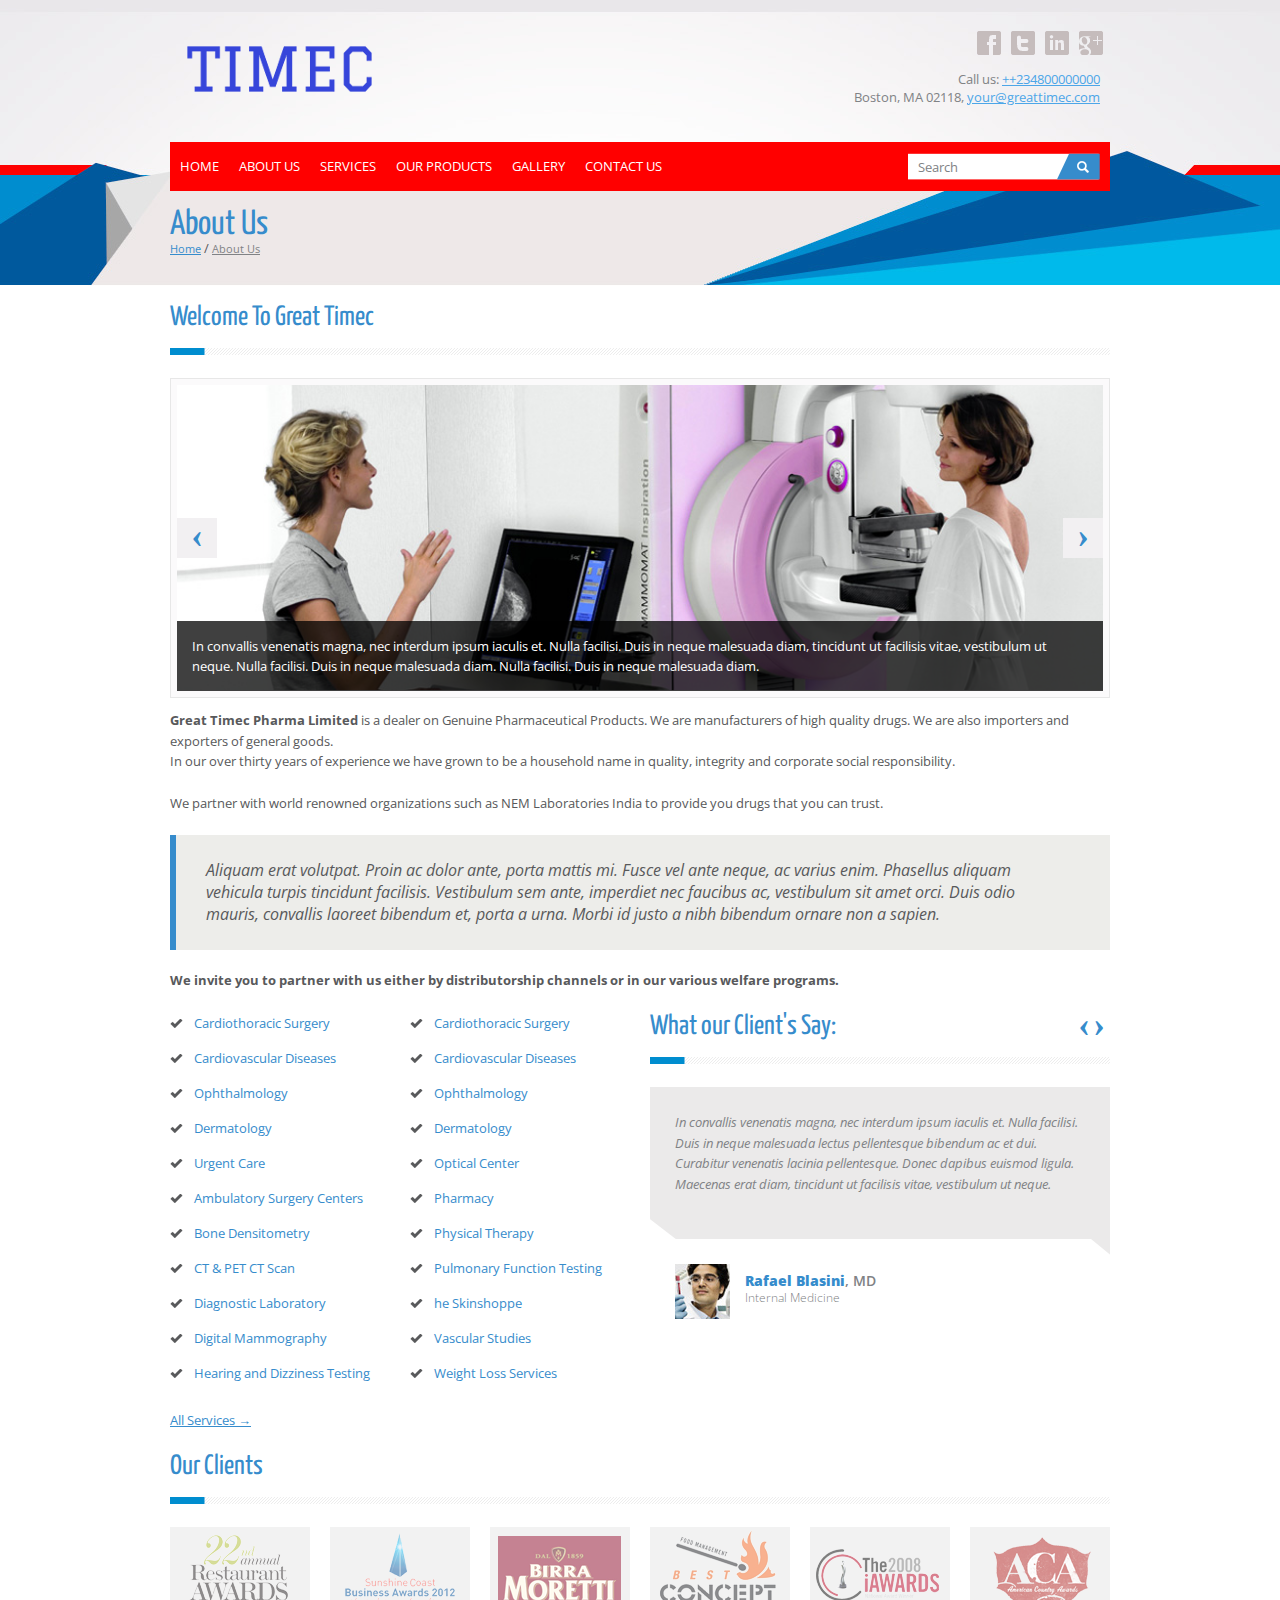
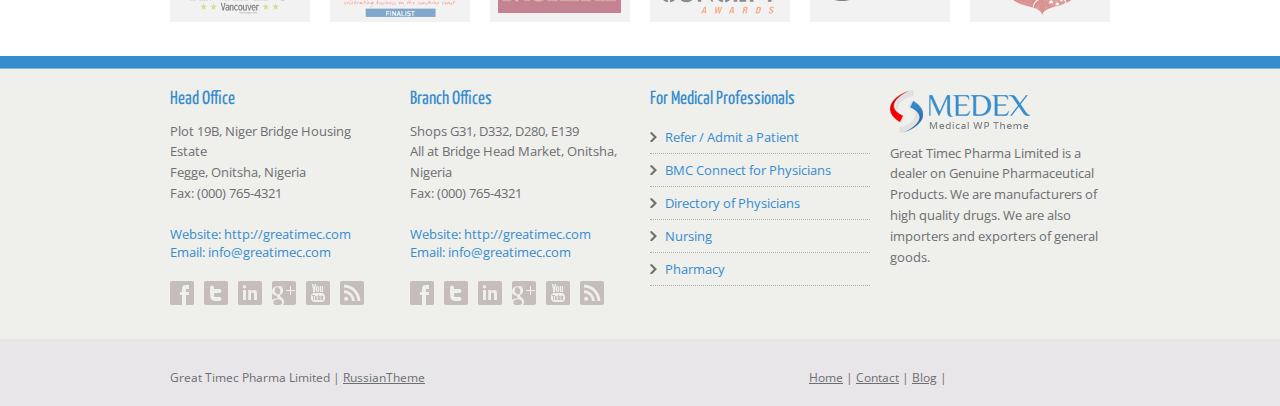
==== About_us.html @ 4e0f5f69 "added remote" ====
<!DOCTYPE HTML>
<html lang="en-US">
<head>
	<title>About Us -  Great Timec</title>
	<meta charset="UTF-8">
	<meta name="viewport" content="width=device-width,initial-scale=1.0,user-scalable=no"/>
	<link rel="stylesheet" href="style.css" />
	<link rel="stylesheet" href="skins/red-blue/blue.css" id="colors" /> 
	<link rel="icon" href="favicon.ico" type="image/x-icon"/>
	<link rel="shortcut icon" href="favicon.ico" type="image/x-icon"/>
</head>
<body onContextMenu="return true" onDragStart="return true" onCopy="return true">
<section id="style-switcher" class="hidden">
	<h2>Style Switcher <a href="About_us.html#"></a></h2>
	<div>
		<h3>Predefined Colors</h3>
		<ul class="colors">
			<li><a href="About_us.html#" class="red-blue" alt="Red and Blue" title="Red and Blue"></a></li>
			<li><a href="About_us.html#" class="orange-gray" alt="Orange and Gray" title="Orange and Gray"></a></li>	
			<li><a href="About_us.html#" class="orange-turquoise" alt="Orange and Turquoise" title="Orange and Turquoise"></a></li>	
			<li><a href="About_us.html#" class="orange-green" alt="Orange and Gray" title="Orange and Gray"></a></li>	
			<li><a href="About_us.html#" class="green-gray" alt="Green and Gray" title="Green and Gray"></a></li>
			<li><a href="About_us.html#" class="gray-purple" alt="Gray and Purple" title="Gray and Purple"></a></li>		
			<li><a href="About_us.html#" class="gray-green" alt="Gray ang Green" title="Gray ang Green"></a></li>		
			<li><a href="About_us.html#" class="gray-pink" alt="Gray and Pink" title="Gray and Pink"></a></li>			
			<li><a href="About_us.html#" class="gray-yellow" alt="Gray and Yellow" title="Gray and Yellow"></a></li>			
			<li><a href="About_us.html#" class="green-blue" alt="Green and Blue" title="Green and Blue"></a></li>			
			<li><a href="About_us.html#" class="purple-lemon" alt="Purple and Lemon" title="Purple and Lemon"></a></li>		
			<li><a href="About_us.html#" class="yellow-purple" alt="Yellow and Purple" title="Yellow and Purple"></a></li>	
		</ul>
	</div>
</section>
<div id="wrapper">
	<header id="header" class="container-fluid">
	  <div class="header-bg">
		<div class="container">
			<div class="decoration dec-left visible-desktop"></div>
			<div class="decoration dec-right visible-desktop"></div>	  
			<div class="row">
				<div id="logo" class="span3"><a href="index.html" class="logo" alt="Great Timec HTML"></a></div>
				<div class="span9">
					<!-- Social Icons -->
					<ul class="social-icons">
						<li class="facebook"><a href="About_us.html#">Facebook</a></li>
						<li class="twitter"><a href="About_us.html#">Twitter</a></li>
						<li class="linkedin"><a href="About_us.html#">LinkedIn</a></li>
						<li class="googleplus"><a href="About_us.html#">GooglePlus</a></li>
					</ul>	
					<!-- Contact Details -->
					<div class="contact-details visible-desktop">
						<ul>
							<li>Call us: <a href="About_us.html#" class="tel">++234800000000</a></li>
							<li>Boston, MA 02118, <a href="mailto:your@greattimec.com">your@greattimec.com</a></li>
						</ul>
					</div>			
					<!-- Search Form -->
					<div class="search-form">
						<form method="get" action="About_us.html#">
							<input type="text" value="Search" class="search-text-box"/>
							<input type="submit" value="" class="search-text-submit"/>
						</form>
					</div>		
				</div>	
			</div>
			<div class="row">
				<div class="span12">
					<div class="select-menu hidden-desktop">
						<select id="selectMenu">
							<option value="index.html">Home</option>				
							<option value="About_us.html">About_us</option>						
							<option value="Services.html">Services</option>					
							<option value="Products.html">Our products</option> 
							<option value="Pages_Ask_a_Que	stion.html">- Ask a Question</option>
							<option value="Contact_Us.html">- Contact</option>
							<option value="Pages_Under_Construction.html">- Under Construction</option>
							<option value="Pages_404.html">- 404 Page</option>					
							<option value="Blog_Large_Image.html">Health blog</option>
							<option value="Blog_Large_Image.html">- Blog Large Image</option>
							<option value="Blog_Small_Image.html">- Blog Small Image</option>
							<option value="Blog_Single_Post.html">- Single Post</option>
							<option value="Contact_Us.html">Contact us</option>
						</select>
					</div>
					<ul id="menu" class="visible-desktop">
						<li>
							<a href="index.html">HOME</a>
							
						</li>
						<li><a href="About_us.html">ABOUT US</a></li>
						<li><a href="Services.html">SERVICES</a></li>
						<li>
							<a href="Products.html">OUR PRODUCTS</a>
							 
						</li>
						
						 
						<li><a href="Gallery.html">GALLERY</a></li>   
						<li><a href="Contact_Us.html">CONTACT US</a></li> 
					</ul>
				</div>
			</div>
			<div class="row visible-desktop">
				<div class="span12 main-slider"><!-- SLIDER --></div>
			</div>
		</div>
	  </div>
	</header>
	<section id="content" class="container-fluid">
	<div class="container">
		<div id="headline-page">
			<h1>About Us</h1>
			<div id="crumbs"><a href="index.html">Home</a> / <a href="http://Great Timec-html.russian-themes.com/about_us.html" class="active">About Us</a></div> 
		</div>
		<div class="row">
			<div class="span12">
				<div class="title"><h2>Welcome To Great Timec</h2></div>
				<div class="thumbnail">
					<div id="myCarousel" class="carousel slide">
						<div class="carousel-inner">
							<div class="item active">
								<img alt="" src="images/gallery/05.jpg" >
								<div class="carousel-caption visible-desktop">
									<p>In convallis venenatis magna, nec interdum ipsum iaculis et. Nulla facilisi. Duis in neque malesuada diam, tincidunt ut facilisis vitae, vestibulum ut neque. Nulla facilisi. Duis in neque malesuada diam. Nulla facilisi. Duis in neque malesuada diam.</p>
								</div>
							</div>
							<div class="item">
								<img alt="" src="images/gallery/36.jpg" >
								<div class="carousel-caption visible-desktop">
									<p>Lorem ipsum dolor sit amet, consectetur adipiscing elit. Curabitur bibendum molestie eros a ornare. Phasellus consequat ultricies ante. Donec pharetra, elit at euismod posuere, nunc tortor viverra urna, a malesuada dui sem vitae lectus.</p>
								</div>
							</div>
							<div class="item">
								<img alt="" src="images/gallery/37.jpg" >
								<div class="carousel-caption visible-desktop">
									<p>Duis in neque malesuada diam. Nulla facilisi. Duis in neque malesuada diam. In convallis venenatis magna, nec interdum ipsum iaculis et. Nulla facilisi. Duis in neque malesuada diam, tincidunt ut facilisis vitae, vestibulum ut neque. </p>
								</div>
							</div>
						</div>
					<a class="left carousel-control hidden-phone" href="About_us.html#myCarousel" data-slide="prev">&lsaquo;</a>
					<a class="right carousel-control hidden-phone" href="About_us.html#myCarousel" data-slide="next">&rsaquo;</a>						
					</div>
				</div>
			</div>
        </div>
		<div class="row">	
			<div class="span12">
				<p><strong>Great Timec Pharma Limited  </strong>is a dealer on Genuine Pharmaceutical Products. We are manufacturers of high quality drugs. We are also importers and exporters of general goods.<br/>
					In our over thirty years of experience we have grown to be a household name in quality, integrity and corporate social responsibility.</p>
				<p>We partner with world renowned organizations such as NEM Laboratories India to provide you drugs that you can trust.</p>
				<blockquote>Aliquam erat volutpat. Proin ac dolor ante, porta mattis mi. Fusce vel ante neque, ac varius enim. Phasellus aliquam vehicula turpis tincidunt facilisis. Vestibulum sem ante, imperdiet nec faucibus ac, vestibulum sit amet orci. Duis odio mauris, convallis laoreet bibendum et, porta a urna. Morbi id justo a nibh bibendum ornare non a sapien.</blockquote>
				<p><strong>We invite you to partner with us either by distributorship channels or in our various welfare programs.</strong></p>
			</div>
		</div>	
		<div class="row">	
			<div class="span3">	
				<ul class="service-list">
					<li>Cardiothoracic Surgery</li>
					<li>Cardiovascular Diseases</li>
					<li>Ophthalmology</li>
					<li>Dermatology</li>
					<li>Urgent Care</li>
					<li>Ambulatory Surgery Centers</li>
					<li>Bone Densitometry</li>
					<li>CT & PET CT Scan</li>
					<li>Diagnostic Laboratory</li>
					<li>Digital Mammography</li>
					<li>Hearing and Dizziness Testing</li>
				</ul>
				<p><a href="About_us.html#">All Services &#8594;</a></p>
			</div>
			<div class="span3">	
				<ul class="service-list">
					<li>Cardiothoracic Surgery</li>
					<li>Cardiovascular Diseases</li>
					<li>Ophthalmology</li>
					<li>Dermatology</li>
					<li>Optical Center</li>
					<li>Pharmacy</li>
					<li>Physical Therapy</li>
					<li>Pulmonary Function Testing</li>
					<li>he Skinshoppe</li>
					<li>Vascular Studies</li>
					<li>Weight Loss Services</li>
				</ul>
			</div>			
			<div class="span6">		
				<div class="title"><h2>What our Client's Say:</h2></div>				
				<div class="carousel slide review-slider" id="MeetOurDoctor3">
				<div class="blockquote-line"><div class="blockquote-pattern"></div></div>
					<div class="carousel-inner review-inner">
						<div class="active item">
							<div class="blockquote">In convallis venenatis magna, nec interdum ipsum iaculis et. Nulla facilisi. Duis in neque malesuada lectus pellentesque bibendum ac et dui. Curabitur venenatis lacinia pellentesque. Donec dapibus euismod ligula. Maecenas erat diam, tincidunt ut facilisis vitae, vestibulum ut neque.</div>
							<div class="md">
								<img alt="" src="images/gallery/11.jpg"/>
								<div class="md-name">
									<strong>Rafael Blasini</strong>, MD
									<div class="company-name">Internal Medicine</div>
								</div>
							</div>
						</div>
						<div class="item">
							<div class="blockquote">In convallis venenatis magna, nec interdum ipsum iaculis et. Nulla facilisi. Duis in neque malesuada lectus pellentesque bibendum ac et dui. Curabitur venenatis lacinia pellentesque. Donec dapibus euismod ligula. Maecenas erat diam, tincidunt ut facilisis vitae, vestibulum ut neque. In convallis venenatis magna, nec interdum ipsum iaculis et. Nulla facilisi. Duis in neque malesuada lectus pellentesque bibendum ac et dui. Curabitur venenatis lacinia pellentesque. Donec dapibus euismod ligula. Maecenas erat diam, tincidunt ut facilisis vitae, vestibulum ut neque.</div>
							<div class="md">
								<img alt="" src="images/gallery/12.jpg"/>
								<div class="md-name">
									<strong>Rafael Blasini</strong>, MD
									<div class="company-name">Internal Medicine</div>
								</div>
							</div>
						</div>
						<div class="item">
							<div class="blockquote">In convallis venenatis magna, nec interdum ipsum iaculis et. Nulla facilisi. In convallis venenatis magna, nec interdum ipsum iaculis et. Nulla facilisi. Duis in neque malesuada lectus pellentesque bibendum ac et dui. Curabitur venenatis lacinia pellentesque. Donec dapibus euismod ligula. Maecenas erat diam, tincidunt ut facilisis vitae, vestibulum ut neque. In convallis venenatis magna, nec interdum ipsum iaculis et. Nulla facilisi. Duis in neque malesuada lectus pellentesque bibendum ac et dui. Curabitur venenatis lacinia pellentesque. Donec dapibus euismod ligula. Maecenas erat diam, tincidunt ut facilisis vitae, vestibulum ut neque.</div>
							<div class="md">
								<img alt="" src="images/gallery/12.jpg"/>
								<div class="md-name">
									<strong>Rafael Blasini</strong>, MD
									<div class="company-name">Internal Medicine</div>
								</div>
							</div>
						</div>
						<div class="item">
							<div class="blockquote">In convallis venenatis magna, nec interdum ipsum iaculis et. Nulla facilisi. In convallis venenatis magna, nec interdum ipsum iaculis et. Nulla facilisi. In convallis venenatis magna, nec interdum ipsum iaculis et. Nulla facilisi. In convallis venenatis magna, nec interdum ipsum iaculis et. Nulla facilisi. In convallis venenatis magna, nec interdum ipsum iaculis et. Nulla facilisi. Duis in neque malesuada lectus pellentesque bibendum ac et dui. Curabitur venenatis lacinia pellentesque. Donec dapibus euismod ligula. Maecenas erat diam, tincidunt ut facilisis vitae, vestibulum ut neque. In convallis venenatis magna, nec interdum ipsum iaculis et. Nulla facilisi. Duis in neque malesuada lectus pellentesque bibendum ac et dui. Curabitur venenatis lacinia pellentesque. Donec dapibus euismod ligula. Maecenas erat diam, tincidunt ut facilisis vitae, vestibulum ut neque.</div>
							<div class="md">
								<img alt="" src="images/gallery/12.jpg"/>
								<div class="md-name">
									<strong>Rafael Blasini</strong>, MD
									<div class="company-name">Internal Medicine</div>
								</div>
							</div>
						</div>
					</div>
					<a class="prew-slide nav-slider" href="About_us.html#MeetOurDoctor3">&lsaquo;</a>
					<a class="next-slide nav-slider" href="About_us.html#MeetOurDoctor3">&rsaquo;</a>
				</div>	
			</div>
		</div>		
		<div class="row">
			<div class="span12">
				<div class="title"><h2>Our Clients</h2></div>
				<div class="row">
					<div class="span2">
						<a href="About_us.html#" class="award"><img alt="" src="images/gallery/13.png"/></a>
					</div>
					<div class="span2">
						<a href="About_us.html#" class="award"><img alt="" src="images/gallery/14.png"/></a>
					</div>
					<div class="span2">
						<a href="About_us.html#" class="award"><img alt="" src="images/gallery/15.png"/></a>
					</div>
					<div class="span2">
						<a href="About_us.html#" class="award"><img alt="" src="images/gallery/16.png"/></a>
					</div>
					<div class="span2">
						<a href="About_us.html#" class="award"><img alt="" src="images/gallery/17.png"/></a>
					</div>
					<div class="span2">
						<a href="About_us.html#" class="award"><img alt="" src="images/gallery/18.png"/></a>
					</div>
				</div>
			</div>
		</div>			
	</div>
	</section>
</div>

<footer id="footer" class="container-fluid">
	<div class="container">
		<section class="row">
			<article class="span3">
				<h3 class="title">Head Office</h3>
				<p>Plot 19B, Niger Bridge Housing Estate<br/> 
				Fegge, Onitsha, Nigeria<br/> 
				Fax: (000) 765-4321</p>
				<div class="link">
					Website: <a href="http://greatimec.com">http://greatimec.com</a><br>
					Email: <a href="mailto:info@greatimec.com<">info@greatimec.com</a>
				</div>
				<ul class="social-icons">
					<li class="facebook"><a href="About_us.html#">Facebook</a></li>
					<li class="twitter"><a href="About_us.html#">Twitter</a></li>
					<li class="linkedin"><a href="About_us.html#">LinkedIn</a></li>
					<li class="googleplus"><a href="About_us.html#">GooglePlus</a></li>
					<li class="youtube"><a href="About_us.html#">youtube</a></li>
					<li class="rss"><a href="About_us.html#">Rss</a></li>
				</ul>	
			</article>
			<article class="span3">
				<h3 class="title">Branch Offices</h3>
				
				<p>Shops G31, D332, D280, E139<br/> 
				All at Bridge Head Market, Onitsha, Nigeria<br/> 
				Fax: (000) 765-4321</p>
				<div class="link">
					Website: <a href="http://greatimec.com">http://greatimec.com</a><br>
					Email: <a href="mailto:info@greatimec.com<">info@greatimec.com</a>
				</div>
				<ul class="social-icons">
					<li class="facebook"><a href="index.html#">Facebook</a></li>
					<li class="twitter"><a href="index.html#">Twitter</a></li>
					<li class="linkedin"><a href="index.html#">LinkedIn</a></li>
					<li class="googleplus"><a href="index.html#">GooglePlus</a></li>
					<li class="youtube"><a href="index.html#">youtube</a></li>
					<li class="rss"><a href="index.html#">Rss</a></li>
				</ul>	
			</article>
			<article class="span3 navblock">
				<h3 class="title">For Medical Professionals</h3>
				<ul> 
					<li><a href="About_us.html#">Refer / Admit a Patient</a></li>
					<li><a href="About_us.html#">BMC Connect for Physicians</a></li>
					<li><a href="About_us.html#">Directory of Physicians</a></li>
					<li><a href="About_us.html#">Nursing</a></li>
					<li><a href="About_us.html#">Pharmacy</a></li>
				</ul>
			</article>
			<article class="span3">
				<div class="slogo"></div>
				<p>Great Timec Pharma Limited is a dealer on Genuine Pharmaceutical Products. We are manufacturers of high quality drugs. We are also importers and exporters of general goods. </p>
			</article>
		</section>
		<div class="back-top up"><a href="About_us.html#top"></a></div>
	</div>
</footer>
<footer class="footer-line container-fluid">
	<div class="container">
		<div class="row-fluid">
			<div class="span8 alignleft">Great Timec Pharma Limited | <a href="http://themeforest.net/user/Russian-Themes">RussianTheme</a></div>
			<div class="span4 alignright hidden-phone"><a href="index.html">Home</a> | <a href="Contact_Us.html">Contact</a> | <a href="Blog_Large_Image.html">Blog</a> | <a href="About_us.html#top" class="top up">Top</a></div>
		</div>
	</div>
</footer>


<script src="http://ajax.googleapis.com/ajax/libs/jquery/1.9.1/jquery.min.js"></script>
<script src="js/bootstrap.min.js"></script>
<script src="js/jquery.color.js"></script>
<!--[if IE]><script src="http://html5shiv.googlecode.com/svn/trunk/html5.js"></script><![endif]-->
<script src="js/jquery-easing-1.3.js" type="text/javascript"></script>
<script src="js/layerslider.kreaturamedia.jquery.js" type="text/javascript"></script>
<script src="js/SmoothScroll.min.js"></script>
<script src="js/custom.js"></script>
<!--switcher-->
<link rel="stylesheet" href="css/switcher.css">	
<script src="js/jquery.cookie.js"></script>
<script src="js/switcher.js"></script>
<!--switcher and-->
</body>
</html>
---- style.css ----
﻿/* [Table of contents]
------------------------------------------------------------------
1. import basic files
2. site Styles
3. header
4. logo
5. social contact
6. details
7. search
8. menu
9. main slider
10. slider
11. footer
12. crumbs
13. arrow-up
14. base tag
15. list styles
16. calendar
17. post
18. twitter
19. pagenavi
20. dropcap
21. highlight
22. blockquote
23. navigation
24. thumbnails
25. tagcloud
26. form
27. buttoms
28. contact line
29. widget slider
30. media
31. review
32. tabs
33. alert
34. award
35. accordion
36. service option
37. icon
38. meet Our Products 1
39. table
40. price table
41. make an appointment
42. bootstrap elements
43. pages under construction & 404
44. blog
45. comments
46. responsive
-------------------------------------------------------------------*/

/* [1. import basic files]
------------------------------------------------------------------*/
@import url("css/bootstrap.css");  
@import url("css/layerslider.css");  
@import url(http://fonts.googleapis.com/css?family=Yanone+Kaffeesatz:400,200,300,700);
@import url(http://fonts.googleapis.com/css?family=Open+Sans:400italic,700italic,400,700);

/* [2. site styles]
------------------------------------------------------------------*/
html,body,div,span,applet,object,iframe,h1,h2,h3,h4,h5,h6,p,blockquote,pre,a,abbr,acronym,address,big,cite,code,del,dfn,em,font,img,ins,kbd,q,s,samp,small,strike,strong,sub,sup,tt,var,b,u,i,center,dl,dt,dd,ol,ul,li,fieldset,form,label,legend,table,caption,tbody,tfoot,thead,tr,th,td{font-size:100%;border:0;outline:0;vertical-align:baseline;background:transparent;margin:0;padding:0}
html{height:100%}
body{font-size:13px;font-weight:400;color:#58595b;background:#fff;font-family:'Open Sans',sans-serif}
blockquote,q{quotes:none}
:focus{outline:0}
input{border:0;vertical-align:middle}
del{text-decoration:line-through}
table{border-collapse:collapse;border-spacing:0}
article,aside,details,figcaption,figure,footer,header,hgroup,menu,nav,section{display:block}
*{margin:0;padding:0}
a{outline:none;text-decoration:underline}
a:hover{text-decoration:none}
p{margin:0 0 21px;padding:0;line-height:1.6}
ins,a:hover{text-decoration:none}
.floatleft{float:left}
.floatright{float:right}
#wrapper{width:100%;overflow:hidden;position:relative}


/* [3. header]
------------------------------------------------------------------*/
#header{height:315px;padding:0px}
#header.main{height:603px}
#header .header-bg{width:100%;height:100%}
#header.main .header-bg{background:url(images/05.jpg) no-repeat center top}
#header .container{position:relative}
#header.main .decoration{position:absolute;top:266px} 
#header.main .dec-left{left:-320px;width:320px;height:280px}
#header.main .dec-right{right:-340px;width:340px;height:337px}

	/* [4. logo]
	------------------------------------------------------------------*/
	#logo{padding:46px 0 35px} 
	.logo{display:inline-block;width:185px;height:57px;margin-left:17px}

	/* [5. social contact]
	------------------------------------------------------------------*/
	#header .social-icons{position:relative;margin-top:31px;right:10px;text-align:right}
	#wrapper .social-icons li,.social-icons li{width:24px;height:24px;list-style:none;overflow:hidden;display:inline-block;margin:0 3.5px;padding:0}
	#wrapper .social-icons li a,.social-icons li a{position:relative;top:-24px;display:block;height:0;padding-top:48px;overflow:hidden;background-repeat:no-repeat}
	#wrapper  .container .social-icons {position:relative;left:-3.5px}   

	/* [6. details]
	------------------------------------------------------------------*/
	.contact-details{position:relative;margin-top:11px;right:10px;font-family:'Open Sans',sans-serif;color:#808285}
	.contact-details li{list-style:none;text-align:right}
	.contact-details a{font-family:'Open Sans',sans-serif;text-decoration:underline}
	.contact-details a:hover{text-decoration:none}

	/* [7. search]
	------------------------------------------------------------------*/
	.search-form{float:right;position:relative;top:47px;right:10px;width:192px;height:27px;z-index:999}
		.search-form input{position:absolute;top:0}
		.search-text-box{font-family:'Open Sans',sans-serif;line-height:2;color:#808285;left:0px;padding:0 10px;width:129px;height:27px;background:url(images/03.png) repeat-x}
		.search-text-submit{cursor:pointer;right:0px;width:43px;height:27px}

	/* [8. menu]
	------------------------------------------------------------------*/
	#menu {height:49px;position:relative;z-index:2}   
	#menu li{float:left;list-style:none;position:relative}
	#menu li a{font-family:'Open Sans',sans-serif;text-transform:uppercase;text-decoration:none;color:#fff;padding:15px 10px 16px;display:block}
	.select-menu{padding:10px}
	.select-menu select{width:100%;padding:5px}

	/* [9. main slider]
	------------------------------------------------------------------*/
	.main-slider{display:none;width:940px;height:416px}
	.main  .main-slider{display:block}
	#menu ul{display:none;z-index:9999;width:190px;position:absolute;top:100%;left:0}	
	#menu ul li{float:none}
	#menu li ul li a{display:block;padding:10px;text-transform:none;background:rgba(0,0,0,0.8);background:#000\0/}
	#menu li ul li a:hover{background:rgba(0,0,0,0.5)}
	.ls-bg{display:block;width:960px!important;height:380px!important}


/* [10. slider]
------------------------------------------------------------------*/
.ls-bottom-slidebuttons{position:absolute;bottom:15px;right:0px;text-align:right;width:100px;height:30px;display:block}	
.ls-bottom-slidebuttons a{background:#c3c2c2;width:11px;height:11px;display:inline-block;margin-right:4px}	
.ls-s1{width:100%;text-align:right}
.ls-s2{width:481px;height:220px}	
.ls-s3{color:#fff;text-decoration:none;font-family:'Yanone Kaffeesatz',sans-serif;font-size:23px;display:inline-block;padding-right:30px}
.ls-s4{color:#fff;width:320px}
.ls-s5{color:#fff;font-family:'Open Sans',sans-serif;font-size:34px;text-transform:uppercase;text-decoration:none}
.ls-inner{background:transparent;background:none!important}

/* [11. footer]
------------------------------------------------------------------*/
#footer{clear:both}
#footer section{position:relative;padding:0 0 30px}
#footer a{text-decoration:none}
#footer a:hover{text-decoration:underline}
#footer article{color:#6d6e71;text-align:left;padding:34px 0 0}
#footer  h3.title{font-family:'Yanone Kaffeesatz',sans-serif;font-weight:400;font-size:19px}
#footer .social-icons li {margin:20px 7px 0 0}
#footer .navblock li{list-style:none;border-bottom:1px dotted #ababaa}
#footer .navblock a{display:block;padding:7px 0 7px 15px;background:url(images/11.png) no-repeat left center}
#footer .slogo{margin-bottom:10px;width:140px;height:43px}
.footer-line{background:#e8e6e9;color:#6d6e71;font-size:12px;overflow:hidden}
.footer-line div.row-fluid div{padding:30px 0 20px}
.footer-line a{color:#6d6e71;font-size:12px}
.top{margin-left:20px;padding-left:10px;background:url(images/13.png) no-repeat left center}

/* [12. crumbs]
------------------------------------------------------------------*/	
#headline-page{position:relative;top:0px;margin-top:-108px;width:100%;height:96px}	
#crumbs{position:relative;top:-15px}
#crumbs a{font-size:11px}
	.active{color:#808285}	

/* [13. arrow-up]
------------------------------------------------------------------*/	
.back-top{position:fixed;bottom:115px;right:50%;margin-right:-650px;width:101px;height:84px}
.back-top a{display:block;width:100%;height:100%}

/* [14. base tag]
------------------------------------------------------------------*/	
#content{position:relative}
#content ul{margin-bottom:13px}
#content li{list-style:none;padding:2px 0 15px 24px}
#content img.alignleft{display:inline;float:left;margin-right:24px;margin-top:4px}
#content img.alignright{display:inline;float:right;margin-left:24px;margin-top:4px}
#content img.aligncenter{clear:both;display:block;margin-left:auto;margin-right:auto}
#content .alignleft{text-align:left}
#content .alignright{text-align:right}
#content .aligncenter{text-align:center}
h1,h2,h3,h4,h5{font-family:'Yanone Kaffeesatz',sans-serif;font-weight:400;margin:0 0 12px;padding:0}
h1{font-size:35px}
h2{font-size:28px}   
h3{font-size:23px}
h4{font-size:19px}
h5{font-size:16px}
div.title{padding:0 0 23px;margin:0 0 23px;width:100%}
div.title h2{font-size:28px;margin:0}
div.headline{clear:both;margin-top:7px}
div.headline h4{color:#6d6e71}
.purchase{display:block;color:#6d6e71;position:relative;top:-15px;padding-bottom:45px;font-family:'Yanone Kaffeesatz',sans-serif;font-size:26px}

/* [15. list styles]
------------------------------------------------------------------*/	
#content .check-list li{background:url(images/li1.png) no-repeat 0 6px}
#content .arrow-list li{background:url(images/li2.png) no-repeat 0 6px}
#content .bullet-list li{background:url(images/li3.png) no-repeat 2px 8px }
#content .plus-list li{background:url(images/li4.png) no-repeat 2px 4px}
#content .minus-list li{background:url(images/li5.png) no-repeat 2px 4px}
#content .star-list li{background:url(images/li6.png) no-repeat 0 5px}
#content .service-list li{background:url(images/li7.png) no-repeat 0 7px}		
#content .link-list{padding-bottom:15px}
#content .link-list li{background:url(images/li8.png) no-repeat 0 12px;padding:0;border-bottom:1px dotted #b0b0b0}	
#content .link-list li a{display:block;text-decoration:none;line-height:20px;padding:8px 0 7px 15px}
#content .post-list{margin-bottom:25px}  
#content .post-list li{color:#6d6e71;border-bottom:1px dotted #b0b0b0;padding:0px 0 7px 0;margin-bottom:18px}
#content .post-list li a.headline{display:block;font-size:15px;padding-bottom:10px;text-decoration:none}
#content .post-list li a.headline:hover{text-decoration:underline}
#content .post-list li time{display:block;padding-bottom:15px;color:#565656;font-size:14px;font-family:'Yanone Kaffeesatz',sans-serif;font-weight:700;font-style:italic}	
#content .sitemap{padding-bottom:20px}
#content .sitemap li{color:#6d6e71;background:url(images/li7.png) no-repeat 2px 13px;border-bottom:1px dotted #b0b0b0;padding:8px 0 7px 25px}
#content .sitemap li a{text-decoration:none}
#content .sitemap li a:hover{text-decoration:underline}

/* [16. calendar]
------------------------------------------------------------------*/
.calendar{width:100%;background:url(images/43.png) repeat-x bottom;padding-bottom:2px}
.calendar caption{padding:10px 0;color:#6d6e71;font-weight:bold;background:url(images/43.png) repeat-x bottom}
.calendar thead {font-weight:bold;background:url(images/43.png) repeat-x bottom}
.calendar thead td{padding:11px 0}
.calendar thead,.calendar  tbody{color:#6d6e71}
.calendar td{padding:8px 0;text-align:center}
.calendar tbody tr:last-child td{padding:5px 0 7px}
.nav-calendar {position:absolute;top:-20px;font-size:35px;font-family:Tahoma;text-decoration:none;font-weight:800;line-height:35px}
.prew-calendar {left:5px}
.next-calendar {right:5px}

/* [17. post]
------------------------------------------------------------------*/
.post{position:relative;background:url(images/42.png) no-repeat right bottom;margin-bottom:20px;padding-bottom:10px}
.hgroup{position:relative;border-bottom:1px solid #ebeaea;padding-bottom:10px;margin-bottom:20px}
#wrapper .container  .post .social-icons{position:absolute;top:5px;right:10px;text-align:right}
#wrapper .container  .post .span3 .social-icons{right:0px}
.post .social-icons.rel{position:relative;right:0px}

/* [18. twitter]
------------------------------------------------------------------*/
#content .twitter-list{padding-bottom:5px}  
#content .twitter-list li{padding:5px 0 15px 40px;margin-bottom:10px;border-bottom:1px dotted #b0b0b0;background:url(images/li9.png) no-repeat 3px 10px}
#content .twitter-list li p{margin:0px;color:#58595b}
#content .twitter-list li  span{display:block}

/* [19. pagenavi]
------------------------------------------------------------------*/
.wp-pagenavi{height:50px;text-align:right;font-family:'Yanone Kaffeesatz',sans-serif}
.wp-pagenavi a{font-size:17px;text-decoration:none;padding:0 2px;margin:0 5px}
.wp-pagenavi a:hover{color:#76797d}
.wp-pagenavi span{font-size:17px;padding:0 5px;background:#76797d;color:#fff}

/* [20. dropcap]
------------------------------------------------------------------*/
.dropcap{float:left;text-align:center;margin:5px 20px 10px 0;width:59px;height:59px;font-size:39px;font-family:'Yanone Kaffeesatz',sans-serif}
.dropcap2{float:left;text-align:center;margin:5px 20px 10px 0;width:59px;height:59px;font-size:39px;font-family:'Yanone Kaffeesatz',sans-serif} 

/* [21. highlight]
------------------------------------------------------------------*/
.highlight1,.highlight2,.highlight3{padding:0 2px}
.highlight1,.highlight2{color:#fff}

/* [22. blockquote]
------------------------------------------------------------------*/
blockquote{font-size:16px;font-style:italic;background:#ededea;padding:24px 40px 25px 30px;margin-bottom:20px}
.blockquote-left{float:left;margin:15px 20px 0 0;width:40%}
.blockquote-right{float:right;margin:15px 0px 0 20px;width:40%}

/* [23. navigation]
------------------------------------------------------------------*/
#content .navigation li {padding:0;margin:0 0 1px}
#content .navigation li a{color:#6d6e71;font-family:'Yanone Kaffeesatz',sans-serif;font-size:19px;text-decoration:none;border-left:8px solid #ededea;background:#ededea;padding:13px 15px;display:block}

/* [24. thumbnails]
------------------------------------------------------------------*/
.thumbnail{max-width:100%;text-align:center;padding:6px;background:#fbfafb;border:1px solid #e7e7e7;line-height:0;margin-bottom:12px}
.thumbnail  img{max-width:100%}

/* [25. tagcloud]
------------------------------------------------------------------*/
.tagcloud{text-align:center;padding-bottom:15px}
.tagcloud a{margin:0 1px;text-decoration:none;color:#58595b;font-size:13px;padding:10px 5px;line-height:4;background:#f6f6f6}

/* [26. form]
------------------------------------------------------------------*/
.form-padding{padding:0 30px 0 0}
label {font-size:13px;display:block;padding-bottom:8px}
.form-text,textarea{font-family:'Open Sans',sans-serif;width:100%;margin-right:50px;padding:15px;display:block;color:#aaa2a2;border:1px solid #eeeeeb;margin-bottom:20px}
textarea{width:100%}

/* [27. buttoms]
------------------------------------------------------------------*/
.button{font-family:'Yanone Kaffeesatz';color:#fff;display:inline-block;text-decoration:none;margin-bottom:22px}
	.button.large{font-size:23px;padding:12px 23px;float:left}
	.button.under-page{font-size:23px;padding:10px 0;width:100%;display:block}
	.button.medium{font-size:20px;padding:10px 20px}
	.button.small{font-size:17px;padding:8px 21px}

/* [28. contact line]
------------------------------------------------------------------*/
.card{padding-bottom:30px}
.contact-line{padding:10px 25px;display:block;color:#808285;border-bottom:1px dotted #c5bcbc}	
	.c1{background:url(images/c1.png) no-repeat 5px 12px}
	.c2{background:url(images/c2.png) no-repeat 5px 12px}
	.c3{background:url(images/c3.png) no-repeat 4px 15px}
	.c3 a{text-decoration:none}
	.c3 a:hover{text-decoration:underline}

/* [29. widget slider]
------------------------------------------------------------------*/
.nav-slider{position:absolute;top:-80px;font-size:35px;font-family:Tahoma;text-decoration:none;font-weight:800;line-height:35px}
.prew-slide{right:5px;margin-right:15px}
.next-slide{right:5px}
.sidebar-slide .nav-slider{top:-43px}

/* [30. media]
------------------------------------------------------------------*/
.video11{width:860px;height:484px}
.video10{width:780px;height:439px}
.video9{width:700px;height:394px}
.video8{width:620px;height:349px}
.video7{width:540px;height:304px}
.video6{width:460px;height:259px}
.video5{width:380px;height:214px}
.video4{width:300px;height:169px}
.video3{width:220px;height:124px}
.video2{width:140px;height:79px}
.video-shortcode{padding-bottom:20px}
.video-shortcode iframe{width:100%;height:100%}
.carousel{position:relative;line-height:1;margin-bottom:23px}
.carousel-inner{overflow:hidden;width:100%;padding:0px;margin:0px;position:relative}
.carousel .item{display:none;position:relative;-webkit-transition:1s ease-in-out left;-moz-transition:1s ease-in-out left;-o-transition:1s ease-in-out left;transition:1s ease-in-out left}
.carousel .item > img{display:block;line-height:1;max-width:100%}
.carousel-caption{position:absolute;left:0;right:0;bottom:0;background:rgba(0,0,0,0.75);filter:progid:DXImageTransform.Microsoft.Gradient(GradientType=1, StartColorStr='#000000', EndColorStr='#000000');padding:23px 19px;margin:3px 5px}
.carousel-caption h4,.carousel-caption p{color:#fff;line-height:20px}   
.carousel-caption h4{margin:0 0 5px}
.carousel-caption p{margin-bottom:0}
.carousel-control{position:absolute;top:50%;left:5px;width:40px;height:40px;margin-top:-20px;font-size:35px;font-family:Tahoma;text-decoration:none;font-weight:800;line-height:35px;text-align:center}
.carousel-control.right{left:auto;right:6px}
.carousel-control:hover{text-decoration:none;opacity:0.9;filter:alpha(opacity=90)}
.carousel .active,.carousel .next,.carousel .prev{display:block}
.carousel .next,.carousel .prev{position:absolute;top:0;width:100%}
.carousel .active,.carousel .next.left,.carousel .prev.right{left:0}
.carousel .next,.carousel .active.right{left:100%}
.carousel .prev,.carousel .active.left{left:-100%}
.thumbnail .carousel{margin-bottom:0px}
.thumbnail .carousel-caption{padding:15px 15px;text-align:left;margin:0}
.thumbnail .carousel-control{left:0}
.thumbnail .carousel-control.right{left:auto;right:0}

/* [31. review]
------------------------------------------------------------------*/
.review-slider{margin:0px;padding:25px}
.review-slider .item{margin-bottom:100px}
	.blockquote-line{position:absolute;left:0px;top:0;width:100%;background:url(images/15.png) no-repeat bottom left #ebeaea;-webkit-transition:0.1s ease-in-out height;-moz-transition:0.3s ease-in-out height;-ms-transition:0.3s ease-in-out height;-o-transition:0.3s ease-in-out height;transition:0.3s ease-in-out height}
	.blockquote-pattern{width:100%;height:100%;background:url(images/16.png) no-repeat bottom right}
.blockquote{padding-bottom:15px;border:0;font-size:13px;font-style:italic;line-height:1.6;margin:0;overflow:hidden}
.md{display:none;position:absolute;bottom:-90px}
.client-pic{margin-left:25px}
.md-name{position:absolute;top:10px;z-index:2;width:160px;left:70px;font-size:14px;font-weight:600}
.company-name{font-size:12px;padding-top:4px;clear:both;font-weight:300}		

/* [32. tabs]
------------------------------------------------------------------*/
.tab-content > .tab-pane,.pill-content > .pill-pane{display:none}
.nav > li > a,.tab-content > .active,.pill-content > .active{display:block}
.tab-content{overflow:auto}
#content .nav-tabs{position:relative;top:1px;left:1px;margin:0;float:left;display:table}
#content .nav-tabs li{padding:0;margin-right:1px;float:left;display:list-item}
#content .nav-tabs li.active a{color:#fff}
#content .nav-tabs li a{display:block;padding:15px 14px}
.nav-tabs a{font-family:'Yanone Kaffeesatz',sans-serif;font-size:19px;font-weight:400;text-decoration:none} 
.tab-content{position:relative;clear:both;margin-bottom:20px}
.tab-pane{padding:28px 20px 36px;border-top:1px solid #e0e0e0;border-right:1px solid #e0e0e0;border-left:1px solid #e0e0e0}
.bottom-pattern-line{position:absolute;bottom:0px;left:-1px;width:100%;height:36px;background:url(images/38.png) no-repeat 0 0px #fff}
.bottom-pattern-right{position:absolute;bottom:0px;right:1px;width:35px;height:21px;background:url(images/39.png) no-repeat left bottom}	

/* [33. alert]
------------------------------------------------------------------*/
.alert{position:relative;padding:16px 60px;margin-bottom:27px;background-repeat:no-repeat;background-position:18px 12px;border:1px solid #d7d6d6}
.close-alert{width:18px;height:18px;display:block;position:absolute;top:16px;right:18px}
	.general{background-image:url(images/27.png);background-color:#fbdd96}
	.general .close-alert{background:url(images/32.png) no-repeat}	
	.info{background-image:url(images/28.png);background-color:#e6ecf7}						
	.info .close-alert{background:url(images/33.png) no-repeat}
	.success{background-image:url(images/30.png);background-color:#e5f4cb}
	.success .close-alert{background:url(images/34.png) no-repeat}
	.error{background-image:url(images/31.png);background-color:#ffc9c9}
	.error .close-alert{background:url(images/35.png) no-repeat}	

/* [34. award]
------------------------------------------------------------------*/
.award{position:relative;max-width:100%;overflow:hidden;display:block;text-decoration:none;margin-bottom:30px;opacity:0.5}	
.award:hover{margin:0;padding-bottom:3px;background-repeat:repeat-x;background-position:bottom;border-bottom:0px}	
.award img{max-width:100%}

/* [35. accordion]
------------------------------------------------------------------*/
.accordion{margin-bottom:20px}
.accordion-group{margin-bottom:5px}
.accordion-heading{border-bottom:0;position:relative}
.accordion-heading .accordion-toggle{font-size:19px;font-family:'Yanone Kaffeesatz';text-decoration:none;display:block;padding:12px 20px;cursor:pointer}
.accordion-inner{padding:9px 15px}
.marker{width:26px;height:26px;position:absolute;right:13px;top:11px}
.target .marker{background:url(images/37.png) no-repeat}	

/* [36. service option]
------------------------------------------------------------------*/  
.link-block{color:#6d6e71;overflow:hidden;text-align:center;padding:16px 18px;margin-bottom:23px;display:block;text-decoration:none;border:1px solid #e0e0e0}
.link-block:hover{background-repeat:repeat-x;background-position:bottom;color:#bebfc0;margin-bottom:24px;border-bottom:0px}
.move-item{position:relative}
.move-bg-icon{width:62px;height:62px;display:inline-block;background-repeat:no-repeat;background-position:center;overflow:hidden;-webkit-border-radius:100px;-moz-border-radius:100px;border-radius:100px}
.link-block:hover .move-bg-icon{background-color:#c5bcbc}
	/* [37. icon]
	------------------------------------------------------------------*/ 
	.address-book{background-image:url(images/icons/Address-book.png)} 
	.ambulance{background-image:url(images/icons/Ambulance.png)} 
	.anatomy{background-image:url(images/icons/Anatomy.png)} 
	.angel{background-image:url(images/icons/Angel.png)} 
	.appointment{background-image:url(images/icons/Appointment.png)} 
	.baby{background-image:url(images/icons/Baby.png)} 
	.bad-mark{background-image:url(images/icons/Bad-mark.png)} 
	.bad-tooth{background-image:url(images/icons/Bad-tooth.png)} 
	.balance{background-image:url(images/icons/Balance.png)} 
	.bar-chart{background-image:url(images/icons/Bar-chart.png)} 
	.bio-hazard{background-image:url(images/icons/Bio-hazard.png)} 
	.blood-test{background-image:url(images/icons/Blood-test.png)} 
	.book-library{background-image:url(images/icons/Book-library.png)} 
	.book-of-record{background-image:url(images/icons/Book-of-record.png)} 
	.box{background-image:url(images/icons/Box.png)} 
	.boy{background-image:url(images/icons/Boy.png)} 
	.brain{background-image:url(images/icons/Brain.png)} 
	.briefcase{background-image:url(images/icons/Briefcase.png)} 
	.bug{background-image:url(images/icons/Bug.png)} 
	.cme-certificate{background-image:url(images/icons/CME-certificate.png)} 
	.card-file{background-image:url(images/icons/Card-file.png)} 
	.card-index{background-image:url(images/icons/Card-index.png)} 
	.cardiogram{background-image:url(images/icons/Cardiogram.png)} 
	.cardiologist{background-image:url(images/icons/Cardiologist.png)} 
	.cardiology{background-image:url(images/icons/Cardiology.png)} 
	.case-history{background-image:url(images/icons/Case-history.png)} 
	.case{background-image:url(images/icons/Case.png)} 
	.certificate-seal{background-image:url(images/icons/Certificate-seal.png)} 
	.certification{background-image:url(images/icons/Certification.png)} 
	.chart{background-image:url(images/icons/Chart.png)} 
	.check-tooth{background-image:url(images/icons/Check-tooth.png)} 
	.chemical-analisys{background-image:url(images/icons/Chemical-analisys.png)} 
	.chemical-calculations{background-image:url(images/icons/Chemical-calculations.png)} 
	.chemistry{background-image:url(images/icons/Chemistry.png)} 
	.cheque{background-image:url(images/icons/Cheque.png)} 
	.children{background-image:url(images/icons/Children.png)} 
	.computer-doctor{background-image:url(images/icons/Computer-doctor.png)} 
	.consultation{background-image:url(images/icons/Consultation.png)} 
	.cut{background-image:url(images/icons/Cut.png)} 
	.dna{background-image:url(images/icons/DNA.png)} 
	.death{background-image:url(images/icons/Death.png)} 
	.demography{background-image:url(images/icons/Demography.png)} 
	.dentist{background-image:url(images/icons/Dentist.png)} 
	.dish-aerial{background-image:url(images/icons/Dish-aerial.png)} 
	.doctor-info{background-image:url(images/icons/Doctor-info.png)} 
	.doctor{background-image:url(images/icons/Doctor.png)} 
	.drugs{background-image:url(images/icons/Drugs.png)} 
	.drugstore{background-image:url(images/icons/Drugstore.png)} 
	.ear{background-image:url(images/icons/Ear.png)} 
	.ecology{background-image:url(images/icons/Ecology.png)} 
	.empty-card-index{background-image:url(images/icons/Empty-card-index.png)} 
	.empty-phial{background-image:url(images/icons/Empty-phial.png)} 
	.exit{background-image:url(images/icons/Exit.png)} 
	.eye{background-image:url(images/icons/Eye.png)} 
	.family{background-image:url(images/icons/Family.png)} 
	.favourites{background-image:url(images/icons/Favourites.png)} 
	.female{background-image:url(images/icons/Female.png)} 
	.filter{background-image:url(images/icons/Filter.png)} 
	.find{background-image:url(images/icons/Find.png)} 
	.first-aid{background-image:url(images/icons/First-aid.png)} 
	.fitness{background-image:url(images/icons/Fitness.png)} 
	.food{background-image:url(images/icons/Food.png)} 
	.formula{background-image:url(images/icons/Formula.png)} 
	.four-leafed-clover{background-image:url(images/icons/Four-leafed-clover.png)} 
	.fruits{background-image:url(images/icons/Fruits.png)} 
	.girl{background-image:url(images/icons/Girl.png)} 
	.good-mark{background-image:url(images/icons/Good-mark.png)} 
	.graph{background-image:url(images/icons/Graph.png)} 
	.gymnastics{background-image:url(images/icons/Gymnastics.png)} 
	.hand{background-image:url(images/icons/Hand.png)} 
	.handicap{background-image:url(images/icons/Handicap.png)} 
	.head-physician{background-image:url(images/icons/Head-physician.png)} 
	.health-care-shield{background-image:url(images/icons/Health-care-shield.png)} 
	.health-care{background-image:url(images/icons/Health-care.png)} 
	.help{background-image:url(images/icons/Help.png)} 
	.home{background-image:url(images/icons/Home.png)} 
	.hospital-nurse{background-image:url(images/icons/Hospital-nurse.png)} 
	.hospital{background-image:url(images/icons/Hospital.png)} 
	.house{background-image:url(images/icons/House.png)} 
	.inf{background-image:url(images/icons/Info.png)} 
	.information{background-image:url(images/icons/Information.png)} 
	.inhaler{background-image:url(images/icons/Inhaler.png)} 
	.insurance-agent{background-image:url(images/icons/Insurance-agent.png)} 
	.insurance{background-image:url(images/icons/Insurance.png)} 
	.invoice{background-image:url(images/icons/Invoice.png)} 
	.knife{background-image:url(images/icons/Knife.png)} 
	.knowledge{background-image:url(images/icons/Knowledge.png)} 
	.labs{background-image:url(images/icons/Labs.png)} 
	.lungs{background-image:url(images/icons/Lungs.png)} 
	.male{background-image:url(images/icons/Male.png)} 
	.man{background-image:url(images/icons/Man.png)} 
	.marijuana{background-image:url(images/icons/Marijuana.png)} 
	.measuring-glass{background-image:url(images/icons/Measuring-glass.png)} 
	.medical-bag{background-image:url(images/icons/Medical-bag.png)} 
	.medical-insurance{background-image:url(images/icons/Medical-insurance.png)} 
	.medical-invoice-info{background-image:url(images/icons/Medical-invoice-info.png)} 
	.medical-invoice-information{background-image:url(images/icons/Medical-invoice-information.png)} 
	.medical-invoice{background-image:url(images/icons/Medical-invoice.png)} 
	.medical-store{background-image:url(images/icons/Medical-store.png)} 
	.medical-symbol{background-image:url(images/icons/Medical-symbol.png)} 
	.medical{background-image:url(images/icons/Medical.png)} 
	.medicine{background-image:url(images/icons/Medicine.png)} 
	.meeting{background-image:url(images/icons/Meeting.png)} 
	.microscope{background-image:url(images/icons/Microscope.png)} 
	.monitor{background-image:url(images/icons/Monitor.png)} 
	.more{background-image:url(images/icons/More.png)} 
	.mosquito{background-image:url(images/icons/Mosquito.png)} 
	.mouth{background-image:url(images/icons/Mouth.png)} 
	.natural-drug{background-image:url(images/icons/Natural-drug.png)} 
	.news{background-image:url(images/icons/News.png)} 
	.open-card-index{background-image:url(images/icons/Open-card-index.png)} 
	.out{background-image:url(images/icons/Out.png)} 
	.patient-details{background-image:url(images/icons/Patient-details.png)} 
	.patient-group{background-image:url(images/icons/Patient-group.png)} 
	.patient-info{background-image:url(images/icons/Patient-info.png)} 
	.patient{background-image:url(images/icons/Patient.png)} 
	.patients{background-image:url(images/icons/Patients.png)} 
	.payment{background-image:url(images/icons/Payment.png)} 
	.people{background-image:url(images/icons/People.png)} 
	.person{background-image:url(images/icons/Person.png)} 
	.pets{background-image:url(images/icons/Pets.png)} 
	.physician{background-image:url(images/icons/Physician.png)} 
	.pill{background-image:url(images/icons/Pill.png)} 
	.pills-pack{background-image:url(images/icons/Pills-pack.png)} 
	.pills{background-image:url(images/icons/Pills.png)} 
	.pin{background-image:url(images/icons/Pin.png)} 
	.pipette{background-image:url(images/icons/Pipette.png)} 
	.plant{background-image:url(images/icons/Plant.png)} 
	.podcast{background-image:url(images/icons/Podcast.png)} 
	.price-list{background-image:url(images/icons/Price-list.png)} 
	.problem{background-image:url(images/icons/Problem.png)} 
	.professor{background-image:url(images/icons/Professor.png)} 
	.profile{background-image:url(images/icons/Profile.png)} 
	.psyhoanalyst{background-image:url(images/icons/Psyhoanalyst.png)} 
	.query{background-image:url(images/icons/Query.png)} 
	.question{background-image:url(images/icons/Question.png)} 
	.radiation{background-image:url(images/icons/Radiation.png)} 
	.radiology{background-image:url(images/icons/Radiology.png)} 
	.receptionist{background-image:url(images/icons/Receptionist.png)} 
	.reference{background-image:url(images/icons/Reference.png)} 
	.relaxation{background-image:url(images/icons/Relaxation.png)} 
	.report{background-image:url(images/icons/Report.png)} 
	.reports{background-image:url(images/icons/Reports.png)} 
	.retort{background-image:url(images/icons/Retort.png)} 
	.scales{background-image:url(images/icons/Scales.png)} 
	.science-symbol{background-image:url(images/icons/Science-symbol.png)} 
	.science{background-image:url(images/icons/Science.png)} 
	.scientist{background-image:url(images/icons/Scientist.png)} 
	.scores{background-image:url(images/icons/Scores.png)} 
	.search{background-image:url(images/icons/Search.png)} 
	.secretary{background-image:url(images/icons/Secretary.png)} 
	.sex{background-image:url(images/icons/Sex.png)} 
	.shock{background-image:url(images/icons/Shock.png)} 
	.sound-tooth{background-image:url(images/icons/Sound-tooth.png)} 
	.spectacles{background-image:url(images/icons/Spectacles.png)} 
	.station{background-image:url(images/icons/Station.png)} 
	.stethoscope{background-image:url(images/icons/Stethoscope.png)} 
	.stomatologist{background-image:url(images/icons/Stomatologist.png)} 
	.storage{background-image:url(images/icons/Storage.png)} 
	.student{background-image:url(images/icons/Student.png)} 
	.sun-glasses{background-image:url(images/icons/Sun-glasses.png)} 
	.surgeon{background-image:url(images/icons/Surgeon.png)} 
	.syringe{background-image:url(images/icons/Syringe.png)} 
	.tablet{background-image:url(images/icons/Tablet.png)} 
	.tag{background-image:url(images/icons/Tag.png)} 
	.teeth{background-image:url(images/icons/Teeth.png)} 
	.telephone-directory{background-image:url(images/icons/Telephone-directory.png)} 
	.test-tube{background-image:url(images/icons/Test-tube.png)} 
	.test-tubes{background-image:url(images/icons/Test-tubes.png)} 
	.thermometer{background-image:url(images/icons/Thermometer.png)} 
	.tick{background-image:url(images/icons/Tick.png)} 
	.tooth-brush{background-image:url(images/icons/Tooth-brush.png)} 
	.tooth-status{background-image:url(images/icons/Tooth-status.png)} 
	.tooth{background-image:url(images/icons/Tooth.png)} 
	.topics{background-image:url(images/icons/Topics.png)} 
	.vaccinations{background-image:url(images/icons/Vaccinations.png)} 
	.vaccine{background-image:url(images/icons/Vaccine.png)} 
	.veterinary{background-image:url(images/icons/Veterinary.png)} 
	.view{background-image:url(images/icons/View.png)} 
	.virus{background-image:url(images/icons/Virus.png)} 
	.water-drop{background-image:url(images/icons/Water-drop.png)} 
	.weight{background-image:url(images/icons/Weight.png)} 
	.woman{background-image:url(images/icons/Woman.png)} 
	.x-ray{background-image:url(images/icons/X-ray.png)} 
	.zoom{background-image:url(images/icons/Zoom.png)}    

/* [38. meet Our Products 1]
------------------------------------------------------------------*/ 
.link-img{position:relative;display:block;max-width:100%;overflow:hidden;display:block;text-decoration:none;margin-bottom:6px}
.link-img:hover{margin:0;padding-bottom:6px}
.img-border{border:1px solid #e7e7e7}
.img-block{margin:6px 6px 5px;position:relative}
.link-img .group{filter:progid:DXImageTransform.Microsoft.Alpha(opacity=0);position:absolute;top:0px;left:0px;text-align:center!important;vertical-align:middle;width:100%;height:100%;display:block;background:url(images/40.png) no-repeat center}
.link-img .group.text p{filter:progid:DXImageTransform.Microsoft.Alpha(opacity=0);text-align:left;font-style:normal;padding:0 10px;color:#f2f0f2}
.link-img-bg{opacity:0;width:100%;position:absolute;top:0px;left:0px;height:100%;background:rgba(0,0,0,0.8)}
.link-img h4{filter:progid:DXImageTransform.Microsoft.Alpha(opacity=0);width:100%;position:absolute;top:70%;text-align:center}
.link-img p{color:#fff;font-style:italic;width:100%;position:absolute;top:80%;text-align:center}
.link-img img{max-width:100%}	

/* [39. table]
------------------------------------------------------------------*/ 
.column{float:left;width:235px;margin-bottom:20px}
.column h4{padding:10px 20px 15px;margin-bottom:2px}
#content .col{padding-right:2px}
#content .col li{margin-bottom:1px;padding:13px 20px;color:#58595b;font-size:14px;background:#ededea}
#content .col li.row-odd{background:#f5f5f3}

/* [40. price table]
------------------------------------------------------------------*/ 
.pricecolumn{float:left;width:235px;text-align:center}
.pricecolumn h3{border-top:7px solid #fff;padding:15px 20px 20px;margin-bottom:2px}
#content .pricecolumn .col li{background:#f5f5f3}  
#content .col li.title-td{padding:0px}
#content .col li.price-td{font-family:'Open Sans',sans-serif;line-height:1;background:#ededea}
.dollar{position:absolute;top:23px;left:-15px;font-family:'Yanone Kaffeesatz',sans-serif;font-size:34px}
.number{position:relative;font-size:78px}
.cents{position:absolute;top:23px;right:25px;font-size:28px}
.time{bottom:20px;right:-20px;font-size:34px;font-style:italic}
#content .col li.button-td{padding:0}
.button-price{border-bottom:7px solid #fff;margin-bottom:7px;font-family:'Yanone Kaffeesatz';font-size:23px;text-decoration:none;display:block;padding:10px 0 13px;width:100%}

/* [41. make an appointment]
------------------------------------------------------------------*/ 
.contact{display:block;padding:2px 0 4px 36px;color:#58595b;font-family:'Yanone Kaffeesatz',sans-serif;font-size:16px}
.phone{background:url(images/24.png) no-repeat 7px center}
.email{background:url(images/25.png) no-repeat 5px center}

/* [42. bootstrap elements]
------------------------------------------------------------------*/ 
.collapse{position:relative;height:0;overflow:hidden;-webkit-transition:height .35s ease;-moz-transition:height .35s ease;-o-transition:height .35s ease;transition:height .35s ease}
.collapse.in{height:auto}
.fade {opacity:0;-webkit-transition:opacity 0.15s linear;-moz-transition:opacity 0.15s linear;-o-transition:opacity 0.15s linear;transition:opacity 0.15s linear}
.fade.in {opacity:1}	

/* [43. pages under construction & 404]
------------------------------------------------------------------*/  
.under-wrapper{height:100%;position:relative}
.under-sub-wrapper{min-height:100%}
#header-under .social-icons{position:relative;margin-top:65px;right:10px;text-align:right}	
.under-page,.under-404{padding:45px 0;text-align:center;background:#f2f0f0;border:1px solid #eceaec;-webkit-border-radius:3px;-moz-border-radius:3px;border-radius:3px}
.under-404{padding:25px 0;position:relative;top:5px;margin-bottom:40px}
.under-headline{color:#6d6e71;font-size:26px;font-family:'Yanone Kaffeesatz';padding-bottom:45px;display:block}
.headline-404{font-size:215px;line-height:0.5;font-family:'Yanone Kaffeesatz'}
.under-wrapper .date{margin-bottom:40px;background:#fff;font-size:127px;font-family:'Yanone Kaffeesatz';color:#7b7d7e;border:1px solid #e5e5e5;-webkit-border-radius:2px;-moz-border-radius:2px;border-radius:2px}
.offset-under{margin-left:140px}
#footer-under-padding{clear:both;width:100%;height:100px;float:left}
#footer-under{margin-top:-60px;height:40px;padding-top:20px;clear:both}

/* [44. blog]
------------------------------------------------------------------*/
.blog-line{background:#faf9f9;font-family:'Open Sans',sans-serif;font-size:12px;padding:10px 0;margin-bottom:20px}
.blog-line a{text-decoration:none}
.blog-line a:hover{text-decoration:underline}
.blog-line .item{padding-left:20px;margin-left:15px}
.blog-line .date{background:url(images/46.png) no-repeat center left}
.blog-line .author{background:url(images/47.png) no-repeat center left}
.blog-line .category{background:url(images/48.png) no-repeat center left}
.blog-line .commets{background:url(images/49.png) no-repeat center left}

/* [45. comments]
------------------------------------------------------------------*/
#content .commentlist{margin-top:-10px}
#content .commentlist li{position:relative;color:#58595b;padding:20px 0 0 0;float:left;border-bottom:1px solid #ebeaea}
.comments-container {width:100%;float:left;margin-bottom:20px}
.the-comment{position:relative}
.comments-container .avatar{position:absolute;top:2px;left:0px;margin-right:20px}
.comments-container .comment-box{padding-left:80px}
#content .commentlist .children li{padding:20px 0 0 80px;border:0;border-top:1px solid #ebeaea}
.comment-author{padding-bottom:10px}
.comment-author a{text-decoration:none}
.comment-author a:hover{text-decoration:underline}

/* [46. responsive]
------------------------------------------------------------------*/
@media (max-width:979px){
	/* header */
	#header [class*=span]{float:none;display:block;width:100%;-webkit-box-sizing:border-box;-moz-box-sizing:border-box;box-sizing:border-box}
	#header,#header .header-bg,#header.main,#header.main .header-bg{background:none;height:auto;margin-bottom:10px}
	#header .container{background:url(images/05.jpg) no-repeat center top}
	#header .social-icons{top:-43px;margin-top:20px;right:0;text-align:center;float:none}
	.search-form{top:-25px;right:50%;margin-right:-96px;border:1px solid #ededed}
	.container-fluid{padding:0 20px}
	#logo{text-align:center} 
	#headline-page{margin-top:0;height:66px}	
	/* up */	  
	.back-top{position:relative;bottom:29px;left:50%;right:0px;margin:0;margin-left:-50px}
	#headline-page{position:relative;top:0}
	.ls-inner{height:260px!important;overflow:hidden}
	.ls-layer{height:100%!important}
	.main-slider{height:310px;background:none}
	.ls-bottom-slidebuttons{width:100%;text-align:center;bottom:-50px}
	.ls-s1 img{height:120%;width:auto}
	.ls-s2{top:40px!important;left:15px!important;width:400px;height:183px}
	.ls-s3{top:170px!important;left:155px!important}
	.ls-s4{top:100px!important;left:90px!important;width:290px}
	.ls-s5{top:60px!important;left:70px!important;font-size:28px}
}	
@media (min-width:768px) and (max-width:979px){
	#header .span12{margin-left:20px;width:724px}
	.link-img h4{margin-top:100px}
}	
@media (max-width:767px){
	#header .span12{margin-left:0px}
	#menu{padding:0 20px;background:none;display:block}
	#menu li{width:100%;margin-bottom:1px}
	#menu li a{text-align:center}
	.row [class*=span],.row-fluid [class*=span]{clear:both}  
	.blockquote-left,.blockquote-right{width:100%}
	.award{float:left;margin-bottom:10px}	
	.award:hover{margin-bottom:6px;padding-bottom:4px}	
	.under-page,.under-404{padding:0 20px}
	.main-slider{height:240px}
	.ls-inner{height:200px!important;overflow:hidden}
	.ls-s2{top:20px!important;left:-45px!important;width:310px;height:142px}
	.ls-s3{top:100px!important;left:20px!important}
	.ls-s5{top:50px!important;left:20px!important;font-size:28px}
	.ls-s6{height:120%}
}
---- skins/red-blue/blue.css ----
a{color:#368ccc}
/* header */
.logo{background:url(images/logo.png) no-repeat}   
#header{background:url(images/02.png) repeat-x top #fff}
#header.main{background:url(images/01.png) repeat-x top #fff}
#header .header-bg{background:url(images/06.jpg) no-repeat center top}
#header.main .dec-left{background:url(images/07.jpg) no-repeat bottom right}
#header.main .dec-right{background:url(images/08.jpg) no-repeat bottom right}
	/* Social Contact */	
	.facebook a{background-image:url(images/s1.png)}
	.twitter a{background-image:url(images/s2.png)}
	.linkedin a{background-image:url(images/s3.png)}
	.googleplus a{background-image:url(images/s4.png)}
	.youtube a{background-image:url(images/s5.png)}
	.rss a{background-image:url(images/s6.png)}
	.skype a{background-image:url(images/s7.png)}
	.pinterest a{background-image:url(images/s8.png)}
	.vimeo a{background-image:url(images/s9.png)}
	/* Details */
	.contact-details a{color:#4ca6e8}
	/* Search */
	.search-text-submit{background:url(images/04.png) no-repeat}
	/* Menu */
	#menu {background:#ff0000} 
	#menu li a:hover{background:#da0606}
	.select-menu{background:#ff0000}
	/* Main Slider */
	.main-slider{background:url(images/09.jpg) no-repeat -0px -4px}
	#menu ul{border-bottom:5px solid #3681b9}
/* slider */	
.ls-bottom-slidebuttons a.ls-nav-active{background:#368ccc}	
	.bg1{background:url(images/50.png) no-repeat}
	.bg2{background:url(images/53.png) no-repeat}
	.bg3{background:url(images/54.png) no-repeat}
/* footer */
#footer{background:url(images/12.png) repeat-x #efefec}
#footer .link{color:#368ccc}
#footer .slogo{background:url(images/logofooter.png) no-repeat}
/* arrow-up */	
.back-top{background:url(images/14.png) no-repeat}
/* Base tag */
#content li{color:#368ccc}
h1,h2,h3,h4,h5{color:#368ccc}
div.title{background:url(images/10.png) no-repeat bottom left;padding:0 0 23px;margin:0 0 23px;width:100%}
/* Dropcap */
.dropcap{background:#368ccc;color:#fff}
.dropcap2{background:#dcdee0;color:#368ccc} 
/* Highlight */
.highlight1{background:#368ccc;color:#fff}
.highlight2{background:#ff0000;color:#fff}
.highlight3{background:#fcff00}
/* Blockquote */
blockquote{border-left:6px solid #368ccc}
/* Navigation */
#content .navigation li a:hover,#content .navigation li.active a{color:#368ccc;border-left:8px solid #368ccc}
/* Tagcloud */
.tagcloud a:hover{background:#4a7eb7;color:#fff}
/* Form */
label {color:#368ccc}
/* Buttoms */
	.button.s1{background:#368ccc}
	.button.s1:hover{background:#3481ba}
	.button.s2{background:#5f6061}
	.button.s2:hover{background:#4e4f50}
	.button.s3{background:#ff0000}	
	.button.s3:hover{background:#e90000}
	.ls-s2{background:url(images/51.png) no-repeat}
/* Media */	
.carousel-control{color:#368ccc;background:#f2f0f2}	
.carousel-control:hover{color:#ff0000}	
/* Review */
.md-name strong{color:#368ccc}
/* Tabs */
#content .nav-tabs li{border-bottom:5px solid #368ccc;background:#ededea}
#content .nav-tabs li.active{background:#368ccc}
.nav-tabs a{color:#368ccc} 
/* Awards */   	
.award:hover{background-image:url(images/26.png);}	
/* Accordion */
.accordion-heading .accordion-toggle{background:#ededea;color:#368ccc}
.marker{background:url(images/36.png) no-repeat}
.accordion-heading .accordion-toggle.target{background:#368ccc;color:#fff}
/* Service Option */
.move-bg-icon{background-color:#368ccc}
.link-block:hover{background:url(images/26.png) repeat-x bottom #3e3e3e;color:#bebfc0}
/* Meet Our Products 1 */	
.link-img h4{color:#ff0000}
.link-img:hover{background:url(images/26.png) repeat-x bottom}
/* Table */
.column h4{border-bottom:5px solid #368ccc}
/* Price Table */
.pricecolumn h3{background:url(images/41.png) repeat-x bottom #ededea}
.number{color:#368ccc}	
.cents{color:#368ccc}
.time{color:#575757}
.button-price{background:#ededea;color:#368ccc}
.pricecolumn h3.active{border-top:7px solid #368ccc;background:#368ccc;color:#fff}
.price-td.active{background:#368ccc;color:#fff}
.dollar.active,.cents.active,.time.active{color:#e7e4e4}
.number{color:#fff}
/* Pages Under Construction & 404 */
.under-wrapper .date span{color:#368ccc;border-bottom:4px solid #368ccc}
#footer-under{background:url(images/45.png) no-repeat center #368ccc}
@media (max-width:979px){
	#header,#header .header-bg,#header.main,#header.main .header-bg{background:none;height:auto;margin-bottom:10px}
	.main-slider{height:310px;background:none}
}
---- css/switcher.css ----
#style-switcher{background:#303030;width:150px;position:fixed;top:100px;z-index:9;border-radius:0 0 3px 0;left:-155px}#style-switcher div{padding:5px 10px}#style-switcher h2{background:#404040;color:#FFF;font:17px Arial;padding:12px 0 8px 10px}#style-switcher h2 a{background:url(../images/switcher/color.png) no-repeat 9px center transparent;background-color:#404040;display:block;height:41px;position:absolute;right:-44px;text-indent:-9999px;top:0;width:44px;border-radius:0 3px 3px 0}#style-switcher h3{color:#fff;font:12px Arial;margin:0 0 10px 3px}.colors{list-style:none;overflow:hidden;margin:0 0 10px}.colors li{float:left;margin:4px}.colors li a{display:block;width:32px;height:32px;cursor:pointer}.colors li a.active{border:1px solid #fff}.red-blue{background:url(../images/switcher/01.png) no-repeat}.orange-gray{background:url(../images/switcher/02.png) no-repeat}.orange-turquoise{background:url(../images/switcher/07.png) no-repeat}.orange-green{background:url(../images/switcher/11.png) no-repeat}.green-gray{background:url(../images/switcher/10.png) no-repeat}.gray-purple{background:url(../images/switcher/12.png) no-repeat}.gray-green{background:url(../images/switcher/04.png) no-repeat}.gray-pink{background:url(../images/switcher/05.png) no-repeat}.gray-yellow{background:url(../images/switcher/06.png) no-repeat}.green-blue{background:url(../images/switcher/08.png) no-repeat}.purple-lemon{background:url(../images/switcher/09.png) no-repeat}.yellow-purple{background:url(../images/switcher/03.png) no-repeat}
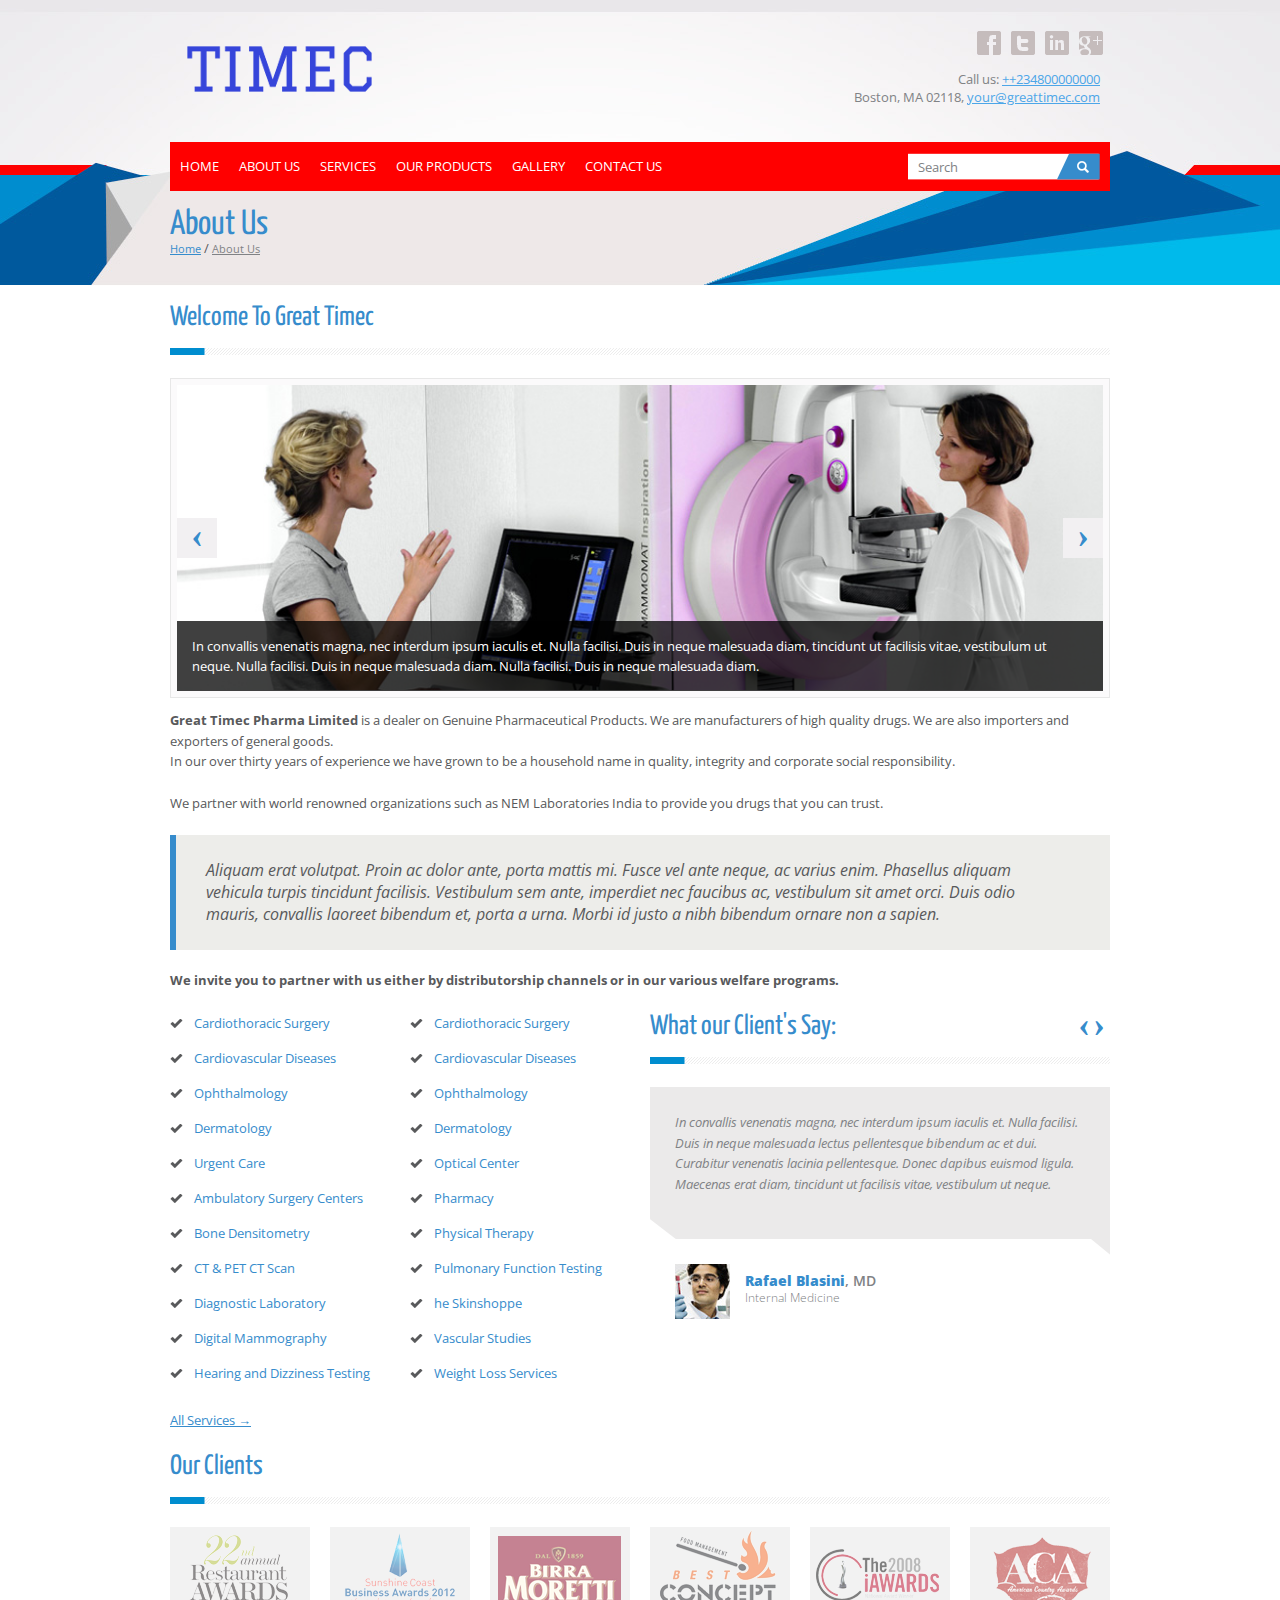
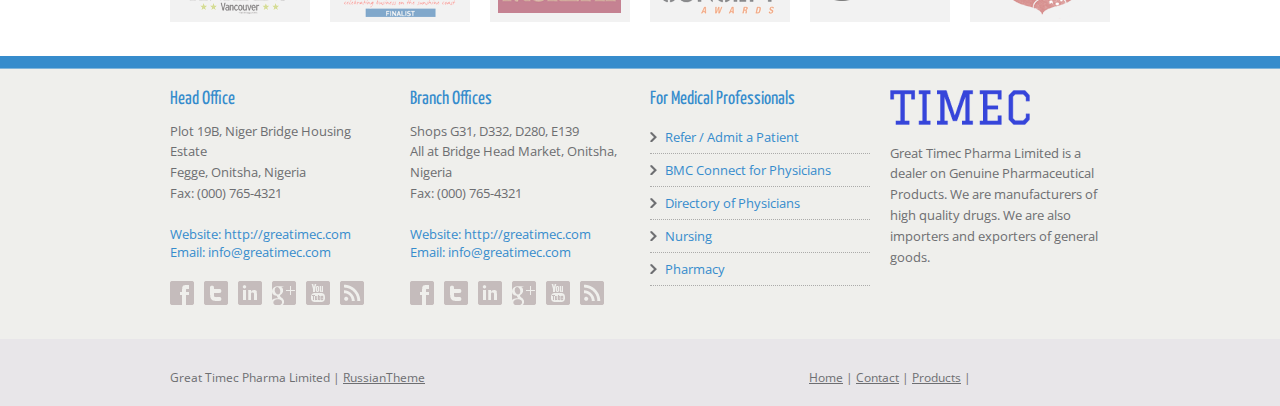
==== commit 47df868e: "adde jpg" ====
--- a/About_us.html
+++ b/About_us.html
@@ -94,7 +94,7 @@
 						</li>
 						
 						 
-						<li><a href="Gallery.html">GALLERY</a></li>   
+						<li><a href="Contact_Us.html#">GALLERY</a></li>   
 						<li><a href="Contact_Us.html">CONTACT US</a></li> 
 					</ul>
 				</div>
@@ -118,19 +118,19 @@
 					<div id="myCarousel" class="carousel slide">
 						<div class="carousel-inner">
 							<div class="item active">
-								<img alt="" src="images/gallery/05.jpg" >
+								<img alt="" src="/images/gallery/05.jpg" >
 								<div class="carousel-caption visible-desktop">
 									<p>In convallis venenatis magna, nec interdum ipsum iaculis et. Nulla facilisi. Duis in neque malesuada diam, tincidunt ut facilisis vitae, vestibulum ut neque. Nulla facilisi. Duis in neque malesuada diam. Nulla facilisi. Duis in neque malesuada diam.</p>
 								</div>
 							</div>
 							<div class="item">
-								<img alt="" src="images/gallery/36.jpg" >
+								<img alt="" src="/images/gallery/36.jpg" >
 								<div class="carousel-caption visible-desktop">
 									<p>Lorem ipsum dolor sit amet, consectetur adipiscing elit. Curabitur bibendum molestie eros a ornare. Phasellus consequat ultricies ante. Donec pharetra, elit at euismod posuere, nunc tortor viverra urna, a malesuada dui sem vitae lectus.</p>
 								</div>
 							</div>
 							<div class="item">
-								<img alt="" src="images/gallery/37.jpg" >
+								<img alt="" src="/images/gallery/37.jpg" >
 								<div class="carousel-caption visible-desktop">
 									<p>Duis in neque malesuada diam. Nulla facilisi. Duis in neque malesuada diam. In convallis venenatis magna, nec interdum ipsum iaculis et. Nulla facilisi. Duis in neque malesuada diam, tincidunt ut facilisis vitae, vestibulum ut neque. </p>
 								</div>
@@ -191,7 +191,7 @@
 						<div class="active item">
 							<div class="blockquote">In convallis venenatis magna, nec interdum ipsum iaculis et. Nulla facilisi. Duis in neque malesuada lectus pellentesque bibendum ac et dui. Curabitur venenatis lacinia pellentesque. Donec dapibus euismod ligula. Maecenas erat diam, tincidunt ut facilisis vitae, vestibulum ut neque.</div>
 							<div class="md">
-								<img alt="" src="images/gallery/11.jpg"/>
+								<img alt="" src="/images/gallery/11.jpg"/>
 								<div class="md-name">
 									<strong>Rafael Blasini</strong>, MD
 									<div class="company-name">Internal Medicine</div>
@@ -201,7 +201,7 @@
 						<div class="item">
 							<div class="blockquote">In convallis venenatis magna, nec interdum ipsum iaculis et. Nulla facilisi. Duis in neque malesuada lectus pellentesque bibendum ac et dui. Curabitur venenatis lacinia pellentesque. Donec dapibus euismod ligula. Maecenas erat diam, tincidunt ut facilisis vitae, vestibulum ut neque. In convallis venenatis magna, nec interdum ipsum iaculis et. Nulla facilisi. Duis in neque malesuada lectus pellentesque bibendum ac et dui. Curabitur venenatis lacinia pellentesque. Donec dapibus euismod ligula. Maecenas erat diam, tincidunt ut facilisis vitae, vestibulum ut neque.</div>
 							<div class="md">
-								<img alt="" src="images/gallery/12.jpg"/>
+								<img alt="" src="/images/gallery/12.jpg"/>
 								<div class="md-name">
 									<strong>Rafael Blasini</strong>, MD
 									<div class="company-name">Internal Medicine</div>
@@ -211,7 +211,7 @@
 						<div class="item">
 							<div class="blockquote">In convallis venenatis magna, nec interdum ipsum iaculis et. Nulla facilisi. In convallis venenatis magna, nec interdum ipsum iaculis et. Nulla facilisi. Duis in neque malesuada lectus pellentesque bibendum ac et dui. Curabitur venenatis lacinia pellentesque. Donec dapibus euismod ligula. Maecenas erat diam, tincidunt ut facilisis vitae, vestibulum ut neque. In convallis venenatis magna, nec interdum ipsum iaculis et. Nulla facilisi. Duis in neque malesuada lectus pellentesque bibendum ac et dui. Curabitur venenatis lacinia pellentesque. Donec dapibus euismod ligula. Maecenas erat diam, tincidunt ut facilisis vitae, vestibulum ut neque.</div>
 							<div class="md">
-								<img alt="" src="images/gallery/12.jpg"/>
+								<img alt="" src="/images/gallery/12.jpg"/>
 								<div class="md-name">
 									<strong>Rafael Blasini</strong>, MD
 									<div class="company-name">Internal Medicine</div>
@@ -221,7 +221,7 @@
 						<div class="item">
 							<div class="blockquote">In convallis venenatis magna, nec interdum ipsum iaculis et. Nulla facilisi. In convallis venenatis magna, nec interdum ipsum iaculis et. Nulla facilisi. In convallis venenatis magna, nec interdum ipsum iaculis et. Nulla facilisi. In convallis venenatis magna, nec interdum ipsum iaculis et. Nulla facilisi. In convallis venenatis magna, nec interdum ipsum iaculis et. Nulla facilisi. Duis in neque malesuada lectus pellentesque bibendum ac et dui. Curabitur venenatis lacinia pellentesque. Donec dapibus euismod ligula. Maecenas erat diam, tincidunt ut facilisis vitae, vestibulum ut neque. In convallis venenatis magna, nec interdum ipsum iaculis et. Nulla facilisi. Duis in neque malesuada lectus pellentesque bibendum ac et dui. Curabitur venenatis lacinia pellentesque. Donec dapibus euismod ligula. Maecenas erat diam, tincidunt ut facilisis vitae, vestibulum ut neque.</div>
 							<div class="md">
-								<img alt="" src="images/gallery/12.jpg"/>
+								<img alt="" src="/images/gallery/12.jpg"/>
 								<div class="md-name">
 									<strong>Rafael Blasini</strong>, MD
 									<div class="company-name">Internal Medicine</div>
@@ -239,22 +239,22 @@
 				<div class="title"><h2>Our Clients</h2></div>
 				<div class="row">
 					<div class="span2">
-						<a href="About_us.html#" class="award"><img alt="" src="images/gallery/13.png"/></a>
-					</div>
-					<div class="span2">
-						<a href="About_us.html#" class="award"><img alt="" src="images/gallery/14.png"/></a>
-					</div>
-					<div class="span2">
-						<a href="About_us.html#" class="award"><img alt="" src="images/gallery/15.png"/></a>
-					</div>
-					<div class="span2">
-						<a href="About_us.html#" class="award"><img alt="" src="images/gallery/16.png"/></a>
-					</div>
-					<div class="span2">
-						<a href="About_us.html#" class="award"><img alt="" src="images/gallery/17.png"/></a>
-					</div>
-					<div class="span2">
-						<a href="About_us.html#" class="award"><img alt="" src="images/gallery/18.png"/></a>
+						<a href="About_us.html#" class="award"><img alt="" src="/images/gallery/13.png"/></a>
+					</div>
+					<div class="span2">
+						<a href="About_us.html#" class="award"><img alt="" src="/images/gallery/14.png"/></a>
+					</div>
+					<div class="span2">
+						<a href="About_us.html#" class="award"><img alt="" src="/images/gallery/15.png"/></a>
+					</div>
+					<div class="span2">
+						<a href="About_us.html#" class="award"><img alt="" src="/images/gallery/16.png"/></a>
+					</div>
+					<div class="span2">
+						<a href="About_us.html#" class="award"><img alt="" src="/images/gallery/17.png"/></a>
+					</div>
+					<div class="span2">
+						<a href="About_us.html#" class="award"><img alt="" src="/images/gallery/18.png"/></a>
 					</div>
 				</div>
 			</div>
@@ -325,7 +325,7 @@
 	<div class="container">
 		<div class="row-fluid">
 			<div class="span8 alignleft">Great Timec Pharma Limited | <a href="http://themeforest.net/user/Russian-Themes">RussianTheme</a></div>
-			<div class="span4 alignright hidden-phone"><a href="index.html">Home</a> | <a href="Contact_Us.html">Contact</a> | <a href="Blog_Large_Image.html">Blog</a> | <a href="About_us.html#top" class="top up">Top</a></div>
+			<div class="span4 alignright hidden-phone"><a href="index.html">Home</a> | <a href="Contact_Us.html">Contact</a> | <a href="Products.html">Products</a> | <a href="About_us.html#top" class="top up">Top</a></div>
 		</div>
 	</div>
 </footer>
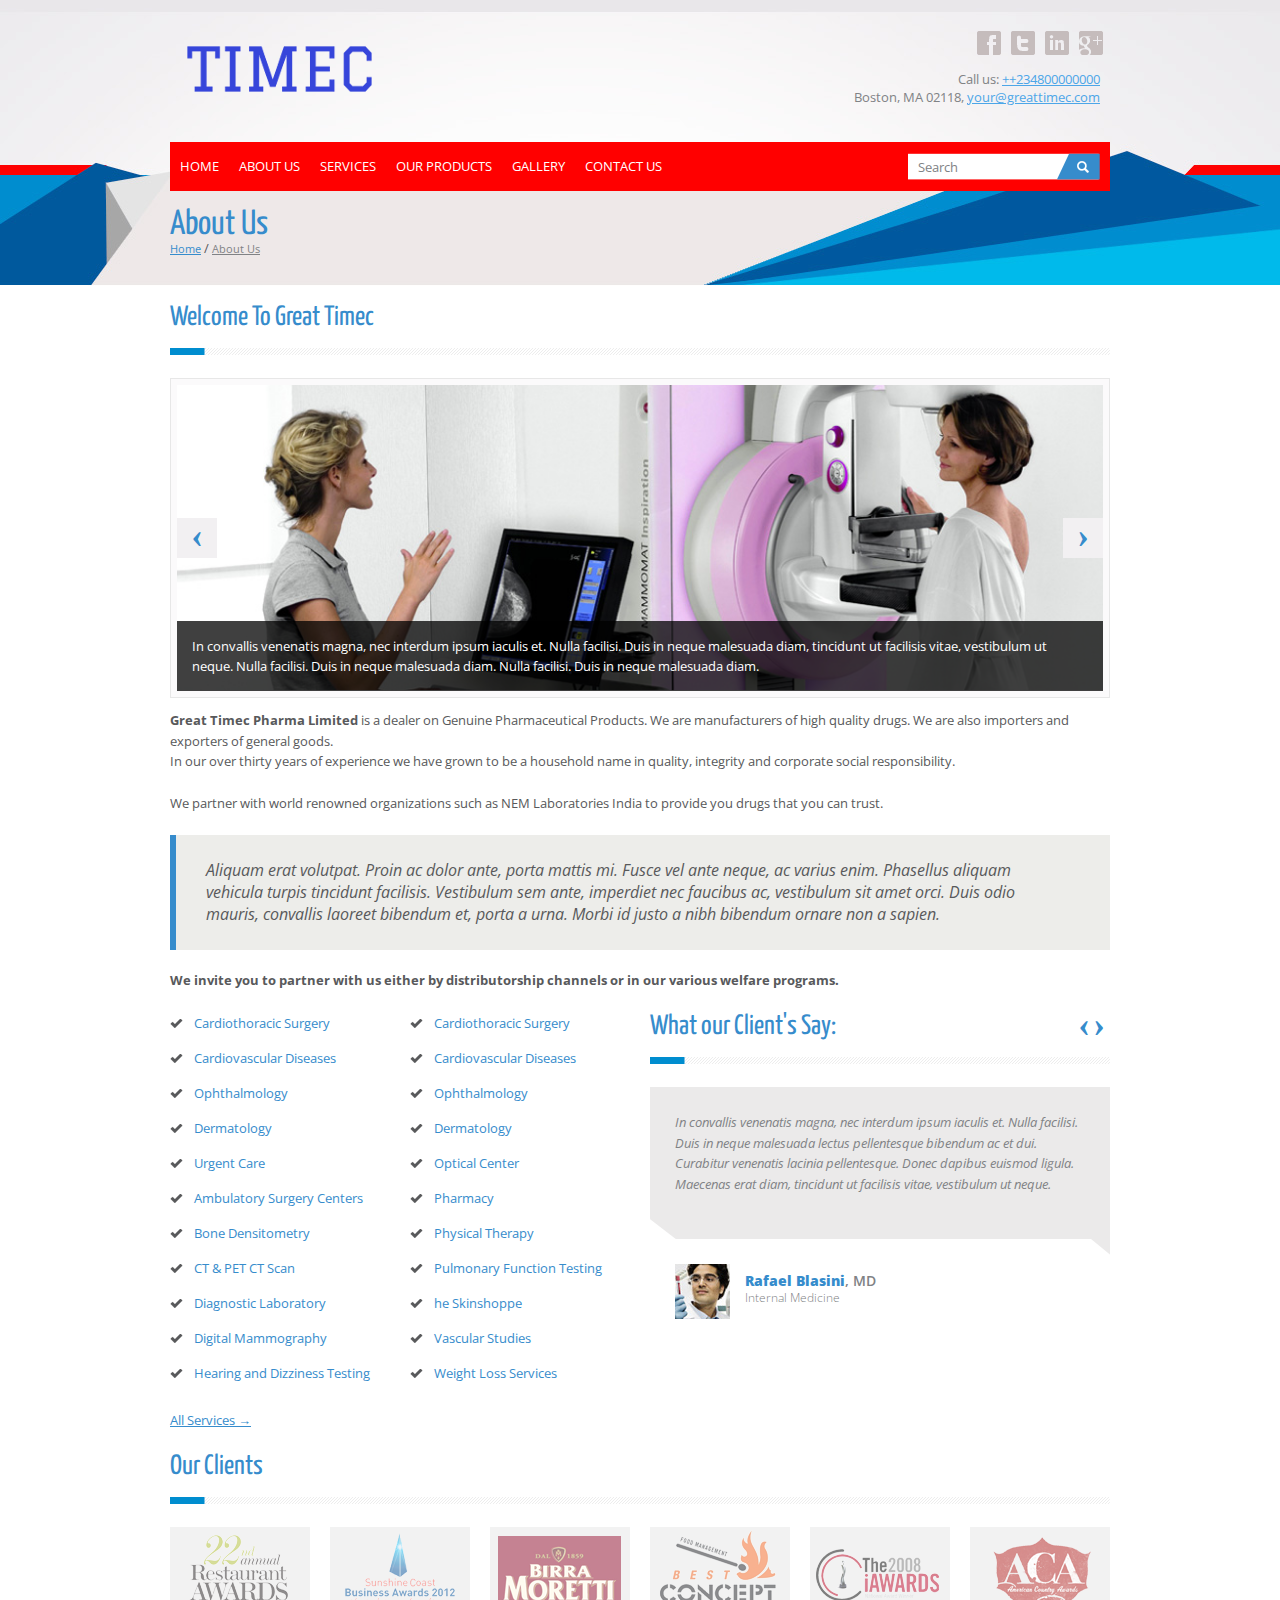
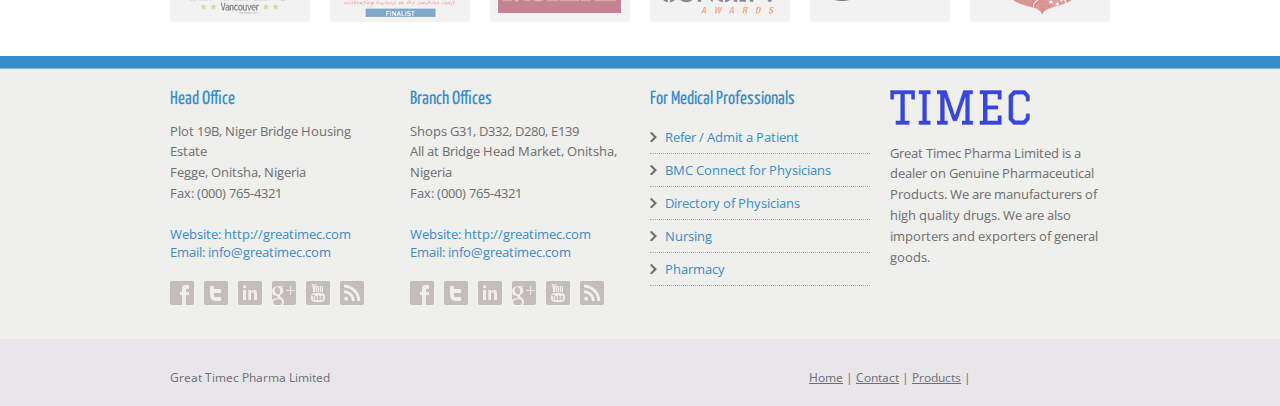
==== commit aceec059: "remove russian bla" ====
--- a/About_us.html
+++ b/About_us.html
@@ -324,7 +324,7 @@
 <footer class="footer-line container-fluid">
 	<div class="container">
 		<div class="row-fluid">
-			<div class="span8 alignleft">Great Timec Pharma Limited | <a href="http://themeforest.net/user/Russian-Themes">RussianTheme</a></div>
+			<div class="span8 alignleft">Great Timec Pharma Limited  </div>
 			<div class="span4 alignright hidden-phone"><a href="index.html">Home</a> | <a href="Contact_Us.html">Contact</a> | <a href="Products.html">Products</a> | <a href="About_us.html#top" class="top up">Top</a></div>
 		</div>
 	</div>
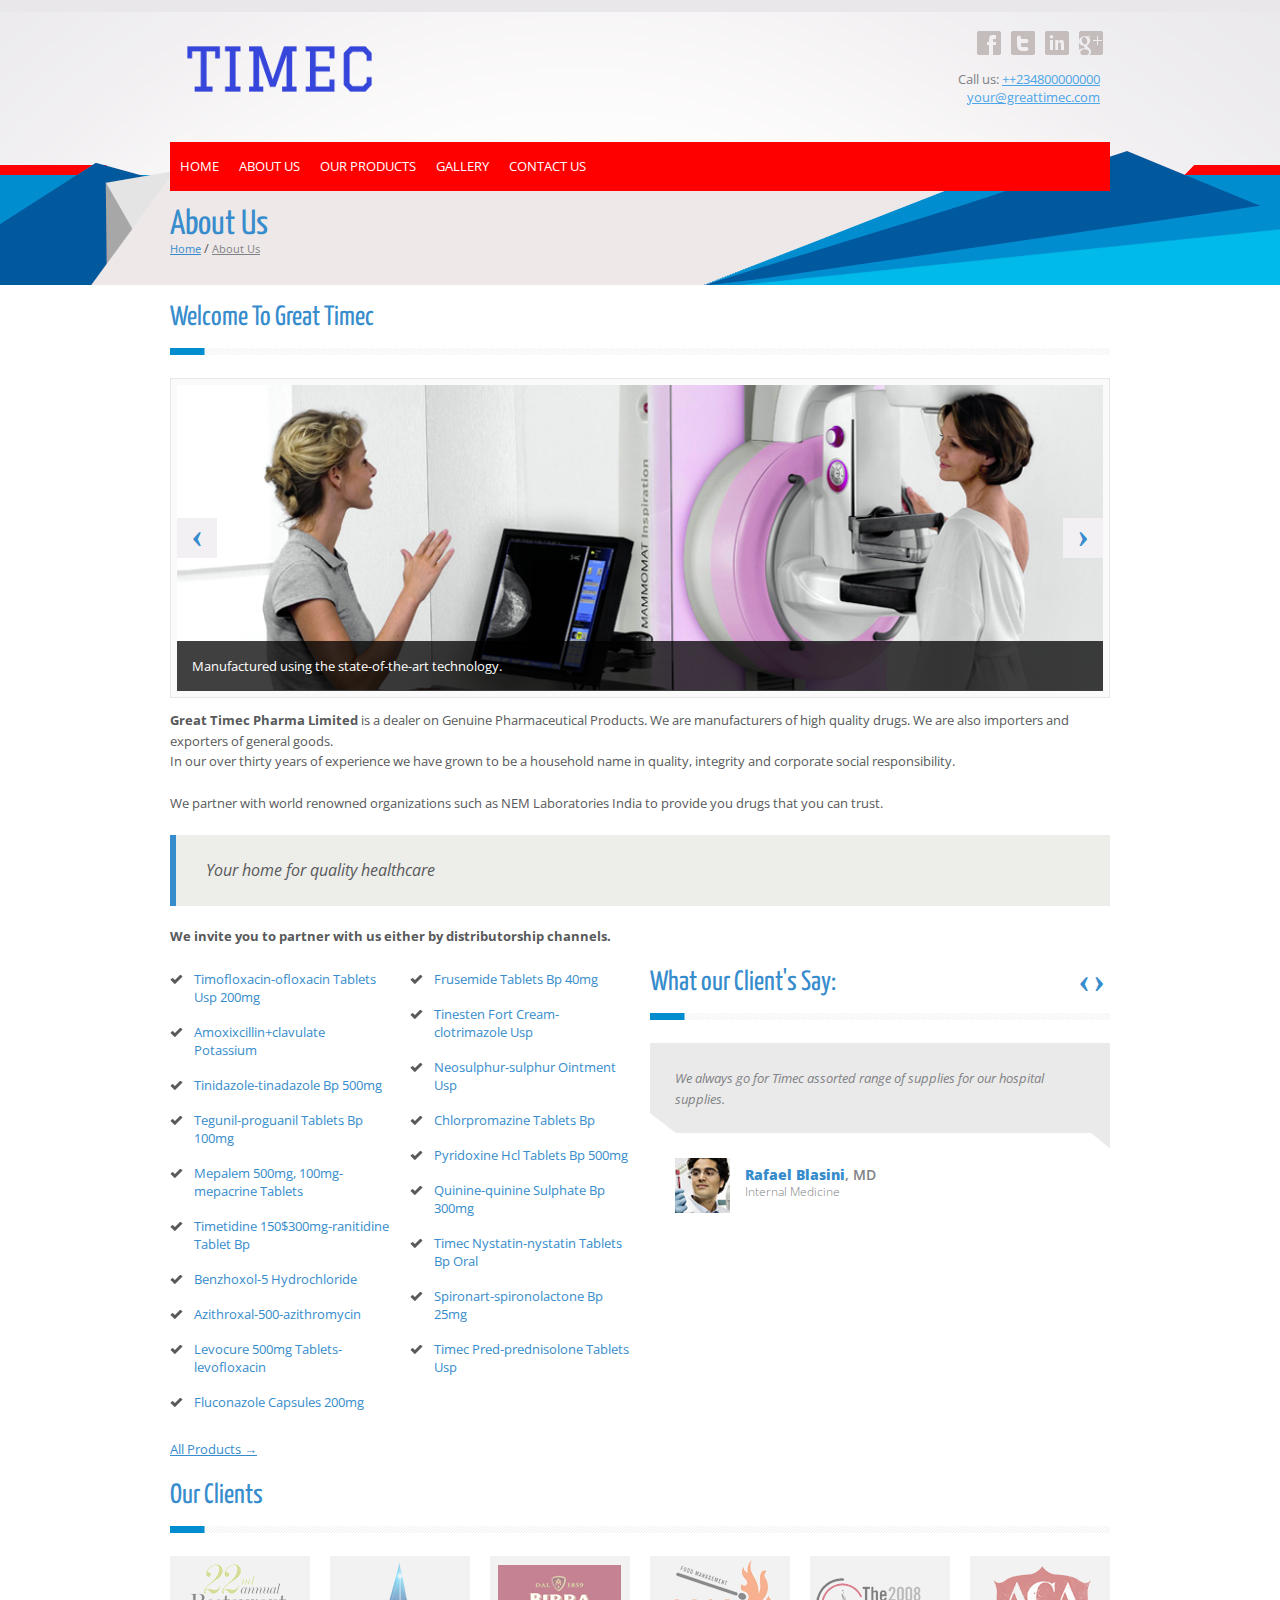
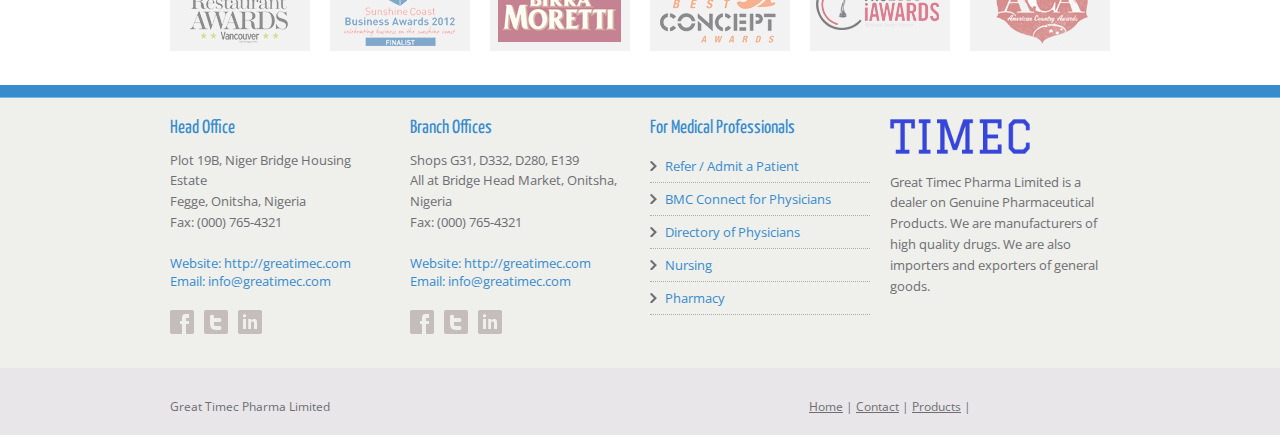
==== commit 04afb2ca: "fixed link" ====
--- a/About_us.html
+++ b/About_us.html
@@ -50,11 +50,11 @@
 					<div class="contact-details visible-desktop">
 						<ul>
 							<li>Call us: <a href="About_us.html#" class="tel">++234800000000</a></li>
-							<li>Boston, MA 02118, <a href="mailto:your@greattimec.com">your@greattimec.com</a></li>
+							<li> <a href="mailto:your@greattimec.com">your@greattimec.com</a></li>
 						</ul>
 					</div>			
 					<!-- Search Form -->
-					<div class="search-form">
+					<div class="search-form hidden">
 						<form method="get" action="About_us.html#">
 							<input type="text" value="Search" class="search-text-box"/>
 							<input type="submit" value="" class="search-text-submit"/>
@@ -68,16 +68,14 @@
 						<select id="selectMenu">
 							<option value="index.html">Home</option>				
 							<option value="About_us.html">About_us</option>						
-							<option value="Services.html">Services</option>					
+							 				
 							<option value="Products.html">Our products</option> 
 							<option value="Pages_Ask_a_Que	stion.html">- Ask a Question</option>
 							<option value="Contact_Us.html">- Contact</option>
 							<option value="Pages_Under_Construction.html">- Under Construction</option>
 							<option value="Pages_404.html">- 404 Page</option>					
 							<option value="Blog_Large_Image.html">Health blog</option>
-							<option value="Blog_Large_Image.html">- Blog Large Image</option>
-							<option value="Blog_Small_Image.html">- Blog Small Image</option>
-							<option value="Blog_Single_Post.html">- Single Post</option>
+							 
 							<option value="Contact_Us.html">Contact us</option>
 						</select>
 					</div>
@@ -87,7 +85,7 @@
 							
 						</li>
 						<li><a href="About_us.html">ABOUT US</a></li>
-						<li><a href="Services.html">SERVICES</a></li>
+						 
 						<li>
 							<a href="Products.html">OUR PRODUCTS</a>
 							 
@@ -118,21 +116,21 @@
 					<div id="myCarousel" class="carousel slide">
 						<div class="carousel-inner">
 							<div class="item active">
-								<img alt="" src="/images/gallery/05.jpg" >
+								<img alt="" src="images/gallery/05.jpg" >
 								<div class="carousel-caption visible-desktop">
-									<p>In convallis venenatis magna, nec interdum ipsum iaculis et. Nulla facilisi. Duis in neque malesuada diam, tincidunt ut facilisis vitae, vestibulum ut neque. Nulla facilisi. Duis in neque malesuada diam. Nulla facilisi. Duis in neque malesuada diam.</p>
+									<p>Manufactured using the state-of-the-art technology.</p>
 								</div>
 							</div>
 							<div class="item">
-								<img alt="" src="/images/gallery/36.jpg" >
+								<img alt="" src="images/gallery/36.jpg" >
 								<div class="carousel-caption visible-desktop">
-									<p>Lorem ipsum dolor sit amet, consectetur adipiscing elit. Curabitur bibendum molestie eros a ornare. Phasellus consequat ultricies ante. Donec pharetra, elit at euismod posuere, nunc tortor viverra urna, a malesuada dui sem vitae lectus.</p>
+									<p></p>
 								</div>
 							</div>
 							<div class="item">
-								<img alt="" src="/images/gallery/37.jpg" >
+								<img alt="" src="images/gallery/37.jpg" >
 								<div class="carousel-caption visible-desktop">
-									<p>Duis in neque malesuada diam. Nulla facilisi. Duis in neque malesuada diam. In convallis venenatis magna, nec interdum ipsum iaculis et. Nulla facilisi. Duis in neque malesuada diam, tincidunt ut facilisis vitae, vestibulum ut neque. </p>
+									<p>Great customer service. </p>
 								</div>
 							</div>
 						</div>
@@ -147,40 +145,37 @@
 				<p><strong>Great Timec Pharma Limited  </strong>is a dealer on Genuine Pharmaceutical Products. We are manufacturers of high quality drugs. We are also importers and exporters of general goods.<br/>
 					In our over thirty years of experience we have grown to be a household name in quality, integrity and corporate social responsibility.</p>
 				<p>We partner with world renowned organizations such as NEM Laboratories India to provide you drugs that you can trust.</p>
-				<blockquote>Aliquam erat volutpat. Proin ac dolor ante, porta mattis mi. Fusce vel ante neque, ac varius enim. Phasellus aliquam vehicula turpis tincidunt facilisis. Vestibulum sem ante, imperdiet nec faucibus ac, vestibulum sit amet orci. Duis odio mauris, convallis laoreet bibendum et, porta a urna. Morbi id justo a nibh bibendum ornare non a sapien.</blockquote>
-				<p><strong>We invite you to partner with us either by distributorship channels or in our various welfare programs.</strong></p>
+				<blockquote>Your home for quality healthcare</blockquote>
+				<p><strong>We invite you to partner with us either by distributorship channels.</strong></p>
 			</div>
 		</div>	
 		<div class="row">	
 			<div class="span3">	
 				<ul class="service-list">
-					<li>Cardiothoracic Surgery</li>
-					<li>Cardiovascular Diseases</li>
-					<li>Ophthalmology</li>
-					<li>Dermatology</li>
-					<li>Urgent Care</li>
-					<li>Ambulatory Surgery Centers</li>
-					<li>Bone Densitometry</li>
-					<li>CT & PET CT Scan</li>
-					<li>Diagnostic Laboratory</li>
-					<li>Digital Mammography</li>
-					<li>Hearing and Dizziness Testing</li>
+					<li>Timofloxacin-ofloxacin Tablets Usp 200mg</li>
+					<li>Amoxixcillin+clavulate Potassium</li>
+					<li>Tinidazole-tinadazole Bp 500mg</li>
+					<li>Tegunil-proguanil Tablets Bp 100mg</li>
+					<li>Mepalem 500mg, 100mg-mepacrine Tablets</li>
+					<li>Timetidine 150$300mg-ranitidine Tablet Bp</li>
+					<li>Benzhoxol-5 Hydrochloride</li>
+					<li>Azithroxal-500-azithromycin </li>
+					<li>Levocure 500mg Tablets-levofloxacin</li>
+					<li>Fluconazole Capsules 200mg</li>
 				</ul>
-				<p><a href="About_us.html#">All Services &#8594;</a></p>
+				<p><a href="Products.html#">All Products &#8594;</a></p>
 			</div>
 			<div class="span3">	
 				<ul class="service-list">
-					<li>Cardiothoracic Surgery</li>
-					<li>Cardiovascular Diseases</li>
-					<li>Ophthalmology</li>
-					<li>Dermatology</li>
-					<li>Optical Center</li>
-					<li>Pharmacy</li>
-					<li>Physical Therapy</li>
-					<li>Pulmonary Function Testing</li>
-					<li>he Skinshoppe</li>
-					<li>Vascular Studies</li>
-					<li>Weight Loss Services</li>
+					<li>Frusemide Tablets Bp 40mg</li>
+					<li>Tinesten Fort Cream-clotrimazole Usp</li>
+					<li>Neosulphur-sulphur Ointment Usp</li>
+					<li>Chlorpromazine Tablets Bp</li>
+					<li>Pyridoxine Hcl Tablets Bp 500mg</li>
+					<li>Quinine-quinine Sulphate Bp 300mg</li>
+					<li>Timec Nystatin-nystatin Tablets Bp Oral</li>
+					<li>Spironart-spironolactone Bp 25mg</li>
+					<li>Timec Pred-prednisolone Tablets Usp</li>
 				</ul>
 			</div>			
 			<div class="span6">		
@@ -189,9 +184,9 @@
 				<div class="blockquote-line"><div class="blockquote-pattern"></div></div>
 					<div class="carousel-inner review-inner">
 						<div class="active item">
-							<div class="blockquote">In convallis venenatis magna, nec interdum ipsum iaculis et. Nulla facilisi. Duis in neque malesuada lectus pellentesque bibendum ac et dui. Curabitur venenatis lacinia pellentesque. Donec dapibus euismod ligula. Maecenas erat diam, tincidunt ut facilisis vitae, vestibulum ut neque.</div>
+							<div class="blockquote">We always go for Timec assorted range of supplies for our hospital supplies.</div>
 							<div class="md">
-								<img alt="" src="/images/gallery/11.jpg"/>
+								<img alt="" src="images/gallery/11.jpg"/>
 								<div class="md-name">
 									<strong>Rafael Blasini</strong>, MD
 									<div class="company-name">Internal Medicine</div>
@@ -199,31 +194,11 @@
 							</div>
 						</div>
 						<div class="item">
-							<div class="blockquote">In convallis venenatis magna, nec interdum ipsum iaculis et. Nulla facilisi. Duis in neque malesuada lectus pellentesque bibendum ac et dui. Curabitur venenatis lacinia pellentesque. Donec dapibus euismod ligula. Maecenas erat diam, tincidunt ut facilisis vitae, vestibulum ut neque. In convallis venenatis magna, nec interdum ipsum iaculis et. Nulla facilisi. Duis in neque malesuada lectus pellentesque bibendum ac et dui. Curabitur venenatis lacinia pellentesque. Donec dapibus euismod ligula. Maecenas erat diam, tincidunt ut facilisis vitae, vestibulum ut neque.</div>
+							<div class="blockquote">Great Timec is a strong and reliable brand.</div>
 							<div class="md">
-								<img alt="" src="/images/gallery/12.jpg"/>
+								<img alt="" src="images/gallery/12.jpg"/>
 								<div class="md-name">
-									<strong>Rafael Blasini</strong>, MD
-									<div class="company-name">Internal Medicine</div>
-								</div>
-							</div>
-						</div>
-						<div class="item">
-							<div class="blockquote">In convallis venenatis magna, nec interdum ipsum iaculis et. Nulla facilisi. In convallis venenatis magna, nec interdum ipsum iaculis et. Nulla facilisi. Duis in neque malesuada lectus pellentesque bibendum ac et dui. Curabitur venenatis lacinia pellentesque. Donec dapibus euismod ligula. Maecenas erat diam, tincidunt ut facilisis vitae, vestibulum ut neque. In convallis venenatis magna, nec interdum ipsum iaculis et. Nulla facilisi. Duis in neque malesuada lectus pellentesque bibendum ac et dui. Curabitur venenatis lacinia pellentesque. Donec dapibus euismod ligula. Maecenas erat diam, tincidunt ut facilisis vitae, vestibulum ut neque.</div>
-							<div class="md">
-								<img alt="" src="/images/gallery/12.jpg"/>
-								<div class="md-name">
-									<strong>Rafael Blasini</strong>, MD
-									<div class="company-name">Internal Medicine</div>
-								</div>
-							</div>
-						</div>
-						<div class="item">
-							<div class="blockquote">In convallis venenatis magna, nec interdum ipsum iaculis et. Nulla facilisi. In convallis venenatis magna, nec interdum ipsum iaculis et. Nulla facilisi. In convallis venenatis magna, nec interdum ipsum iaculis et. Nulla facilisi. In convallis venenatis magna, nec interdum ipsum iaculis et. Nulla facilisi. In convallis venenatis magna, nec interdum ipsum iaculis et. Nulla facilisi. Duis in neque malesuada lectus pellentesque bibendum ac et dui. Curabitur venenatis lacinia pellentesque. Donec dapibus euismod ligula. Maecenas erat diam, tincidunt ut facilisis vitae, vestibulum ut neque. In convallis venenatis magna, nec interdum ipsum iaculis et. Nulla facilisi. Duis in neque malesuada lectus pellentesque bibendum ac et dui. Curabitur venenatis lacinia pellentesque. Donec dapibus euismod ligula. Maecenas erat diam, tincidunt ut facilisis vitae, vestibulum ut neque.</div>
-							<div class="md">
-								<img alt="" src="/images/gallery/12.jpg"/>
-								<div class="md-name">
-									<strong>Rafael Blasini</strong>, MD
+									<strong>Taiwo Udo</strong>, MD
 									<div class="company-name">Internal Medicine</div>
 								</div>
 							</div>
@@ -239,22 +214,22 @@
 				<div class="title"><h2>Our Clients</h2></div>
 				<div class="row">
 					<div class="span2">
-						<a href="About_us.html#" class="award"><img alt="" src="/images/gallery/13.png"/></a>
-					</div>
-					<div class="span2">
-						<a href="About_us.html#" class="award"><img alt="" src="/images/gallery/14.png"/></a>
-					</div>
-					<div class="span2">
-						<a href="About_us.html#" class="award"><img alt="" src="/images/gallery/15.png"/></a>
-					</div>
-					<div class="span2">
-						<a href="About_us.html#" class="award"><img alt="" src="/images/gallery/16.png"/></a>
-					</div>
-					<div class="span2">
-						<a href="About_us.html#" class="award"><img alt="" src="/images/gallery/17.png"/></a>
-					</div>
-					<div class="span2">
-						<a href="About_us.html#" class="award"><img alt="" src="/images/gallery/18.png"/></a>
+						<a href="About_us.html#" class="award"><img alt="" src="images/gallery/13.png"/></a>
+					</div>
+					<div class="span2">
+						<a href="About_us.html#" class="award"><img alt="" src="images/gallery/14.png"/></a>
+					</div>
+					<div class="span2">
+						<a href="About_us.html#" class="award"><img alt="" src="images/gallery/15.png"/></a>
+					</div>
+					<div class="span2">
+						<a href="About_us.html#" class="award"><img alt="" src="images/gallery/16.png"/></a>
+					</div>
+					<div class="span2">
+						<a href="About_us.html#" class="award"><img alt="" src="images/gallery/17.png"/></a>
+					</div>
+					<div class="span2">
+						<a href="About_us.html#" class="award"><img alt="" src="images/gallery/18.png"/></a>
 					</div>
 				</div>
 			</div>
@@ -279,9 +254,6 @@
 					<li class="facebook"><a href="About_us.html#">Facebook</a></li>
 					<li class="twitter"><a href="About_us.html#">Twitter</a></li>
 					<li class="linkedin"><a href="About_us.html#">LinkedIn</a></li>
-					<li class="googleplus"><a href="About_us.html#">GooglePlus</a></li>
-					<li class="youtube"><a href="About_us.html#">youtube</a></li>
-					<li class="rss"><a href="About_us.html#">Rss</a></li>
 				</ul>	
 			</article>
 			<article class="span3">
@@ -298,9 +270,6 @@
 					<li class="facebook"><a href="index.html#">Facebook</a></li>
 					<li class="twitter"><a href="index.html#">Twitter</a></li>
 					<li class="linkedin"><a href="index.html#">LinkedIn</a></li>
-					<li class="googleplus"><a href="index.html#">GooglePlus</a></li>
-					<li class="youtube"><a href="index.html#">youtube</a></li>
-					<li class="rss"><a href="index.html#">Rss</a></li>
 				</ul>	
 			</article>
 			<article class="span3 navblock">
--- a/css/switcher.css
+++ b/css/switcher.css
@@ -1 +1 @@
-#style-switcher{background:#303030;width:150px;position:fixed;top:100px;z-index:9;border-radius:0 0 3px 0;left:-155px}#style-switcher div{padding:5px 10px}#style-switcher h2{background:#404040;color:#FFF;font:17px Arial;padding:12px 0 8px 10px}#style-switcher h2 a{background:url(../images/switcher/color.png) no-repeat 9px center transparent;background-color:#404040;display:block;height:41px;position:absolute;right:-44px;text-indent:-9999px;top:0;width:44px;border-radius:0 3px 3px 0}#style-switcher h3{color:#fff;font:12px Arial;margin:0 0 10px 3px}.colors{list-style:none;overflow:hidden;margin:0 0 10px}.colors li{float:left;margin:4px}.colors li a{display:block;width:32px;height:32px;cursor:pointer}.colors li a.active{border:1px solid #fff}.red-blue{background:url(../images/switcher/01.png) no-repeat}.orange-gray{background:url(../images/switcher/02.png) no-repeat}.orange-turquoise{background:url(../images/switcher/07.png) no-repeat}.orange-green{background:url(../images/switcher/11.png) no-repeat}.green-gray{background:url(../images/switcher/10.png) no-repeat}.gray-purple{background:url(../images/switcher/12.png) no-repeat}.gray-green{background:url(../images/switcher/04.png) no-repeat}.gray-pink{background:url(../images/switcher/05.png) no-repeat}.gray-yellow{background:url(../images/switcher/06.png) no-repeat}.green-blue{background:url(../images/switcher/08.png) no-repeat}.purple-lemon{background:url(../images/switcher/09.png) no-repeat}.yellow-purple{background:url(../images/switcher/03.png) no-repeat}+#style-switcher{background:#303030;width:150px;position:fixed;top:100px;z-index:9;border-radius:0 0 3px 0;left:-155px}#style-switcher div{padding:5px 10px}#style-switcher h2{background:#404040;color:#FFF;font:17px Arial;padding:12px 0 8px 10px}#style-switcher h2 a{background:url(..images/switcher/color.png) no-repeat 9px center transparent;background-color:#404040;display:block;height:41px;position:absolute;right:-44px;text-indent:-9999px;top:0;width:44px;border-radius:0 3px 3px 0}#style-switcher h3{color:#fff;font:12px Arial;margin:0 0 10px 3px}.colors{list-style:none;overflow:hidden;margin:0 0 10px}.colors li{float:left;margin:4px}.colors li a{display:block;width:32px;height:32px;cursor:pointer}.colors li a.active{border:1px solid #fff}.red-blue{background:url(..images/switcher/01.png) no-repeat}.orange-gray{background:url(..images/switcher/02.png) no-repeat}.orange-turquoise{background:url(..images/switcher/07.png) no-repeat}.orange-green{background:url(..images/switcher/11.png) no-repeat}.green-gray{background:url(..images/switcher/10.png) no-repeat}.gray-purple{background:url(..images/switcher/12.png) no-repeat}.gray-green{background:url(..images/switcher/04.png) no-repeat}.gray-pink{background:url(..images/switcher/05.png) no-repeat}.gray-yellow{background:url(..images/switcher/06.png) no-repeat}.green-blue{background:url(..images/switcher/08.png) no-repeat}.purple-lemon{background:url(..images/switcher/09.png) no-repeat}.yellow-purple{background:url(..images/switcher/03.png) no-repeat}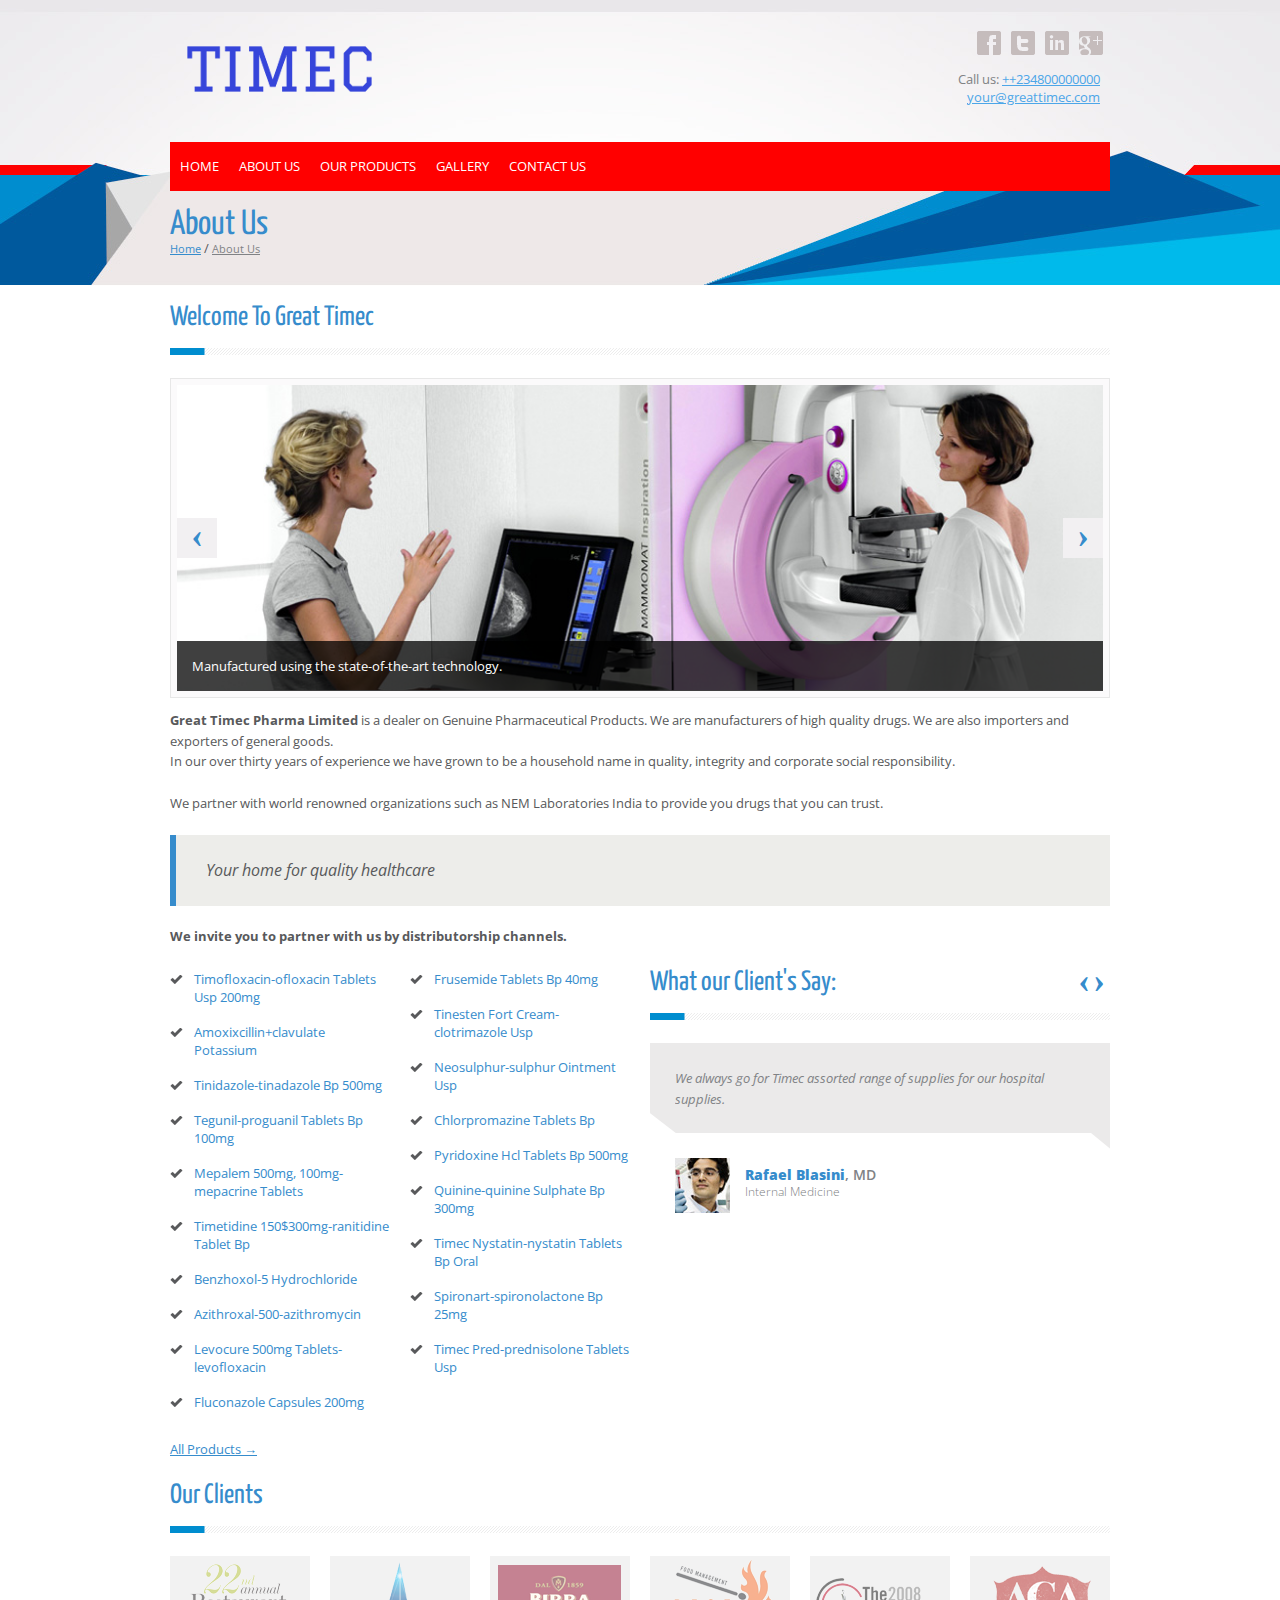
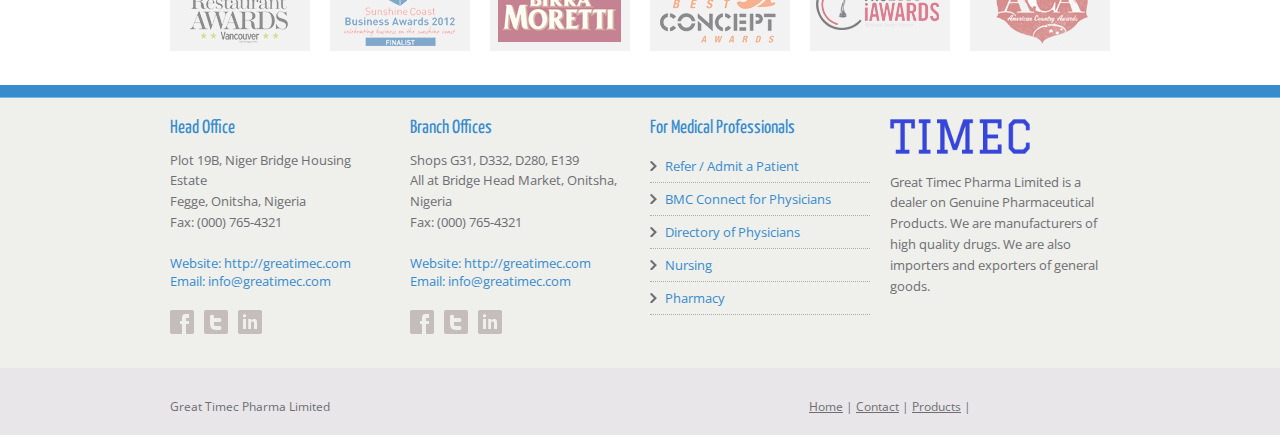
==== commit 92bcbfc0: "fixed link" ====
--- a/About_us.html
+++ b/About_us.html
@@ -146,7 +146,7 @@
 					In our over thirty years of experience we have grown to be a household name in quality, integrity and corporate social responsibility.</p>
 				<p>We partner with world renowned organizations such as NEM Laboratories India to provide you drugs that you can trust.</p>
 				<blockquote>Your home for quality healthcare</blockquote>
-				<p><strong>We invite you to partner with us either by distributorship channels.</strong></p>
+				<p><strong>We invite you to partner with us by distributorship channels.</strong></p>
 			</div>
 		</div>	
 		<div class="row">	
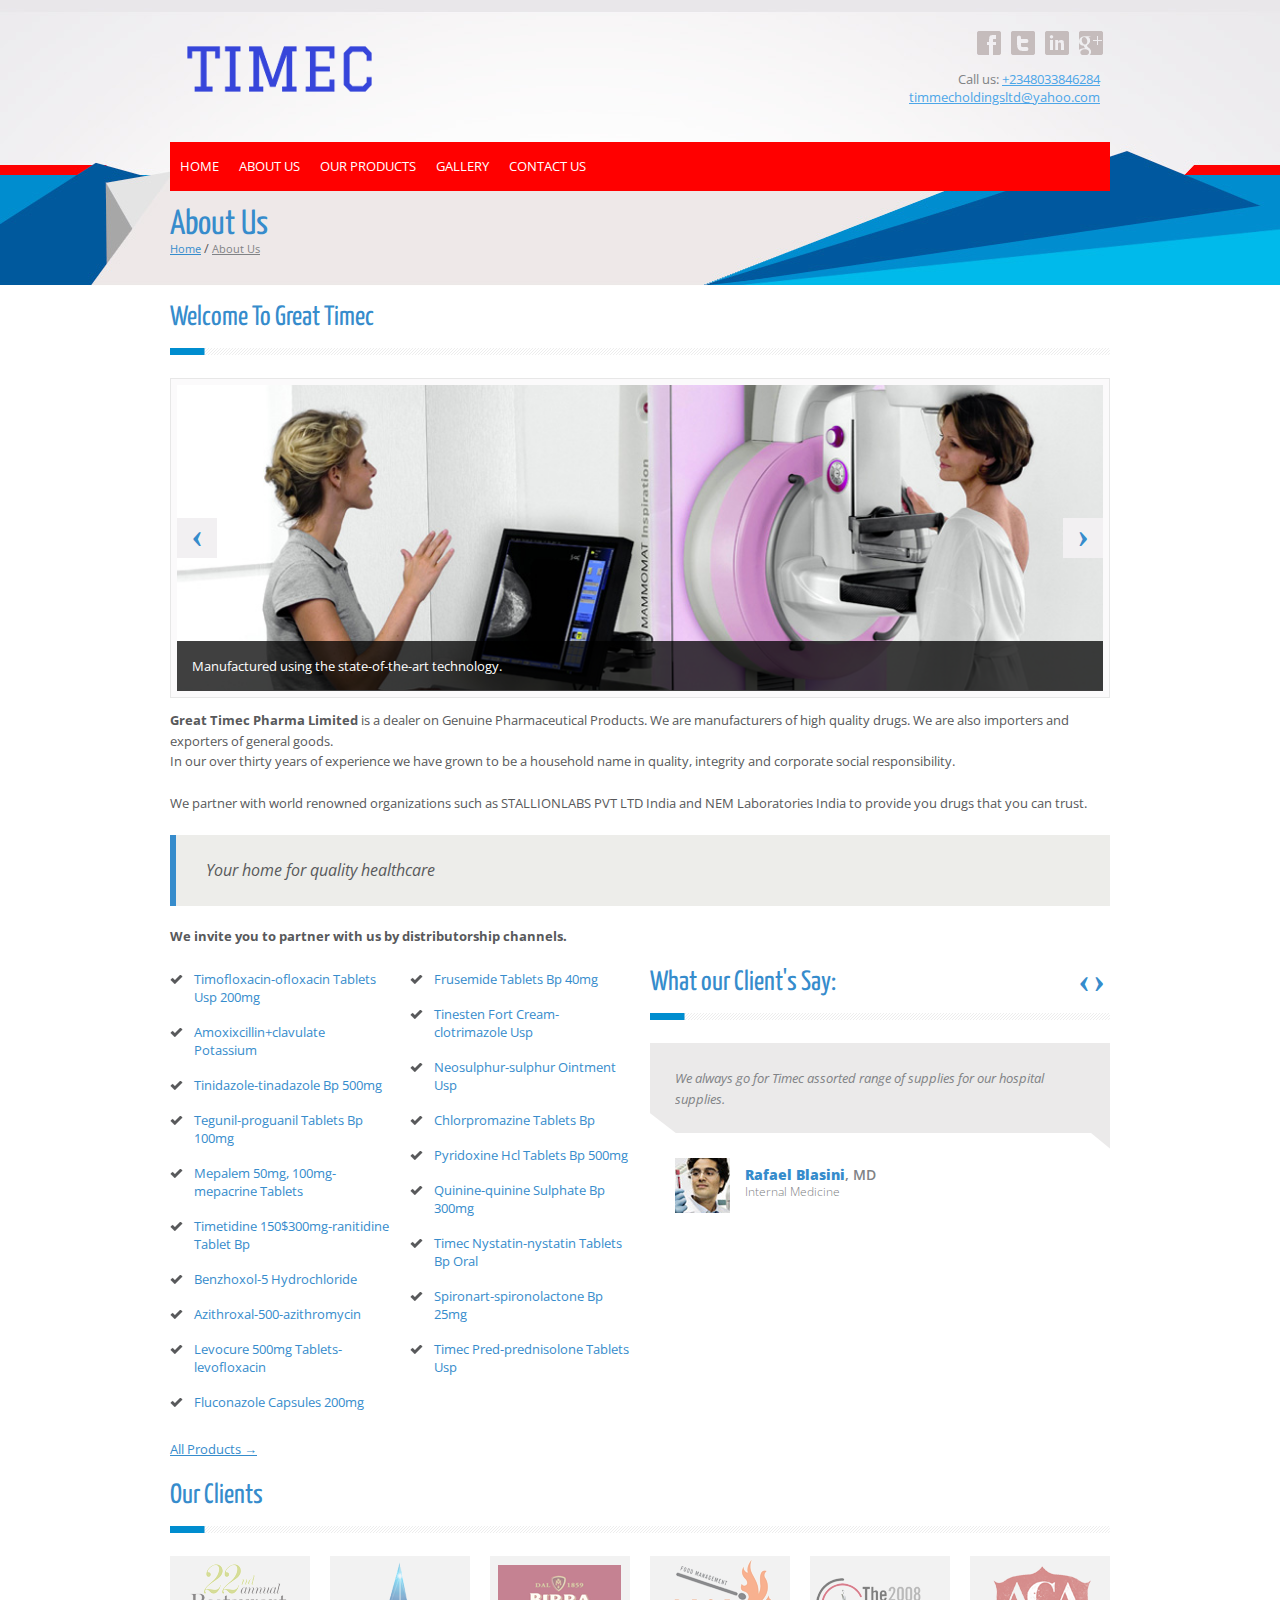
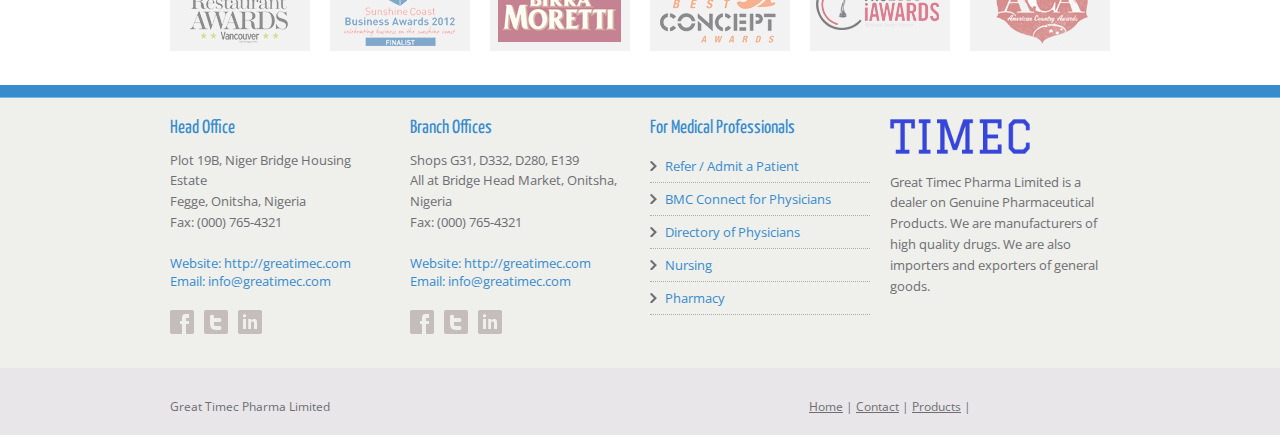
==== commit d7e641c2: "commit" ====
--- a/About_us.html
+++ b/About_us.html
@@ -49,8 +49,8 @@
 					<!-- Contact Details -->
 					<div class="contact-details visible-desktop">
 						<ul>
-							<li>Call us: <a href="About_us.html#" class="tel">++234800000000</a></li>
-							<li> <a href="mailto:your@greattimec.com">your@greattimec.com</a></li>
+							<li>Call us: <a href="About_us.html#" class="tel">+2348033846284</a></li>
+							<li> <a href="mailto:timmecholdingsltd@yahoo.com">timmecholdingsltd@yahoo.com</a></li>
 						</ul>
 					</div>			
 					<!-- Search Form -->
@@ -144,7 +144,7 @@
 			<div class="span12">
 				<p><strong>Great Timec Pharma Limited  </strong>is a dealer on Genuine Pharmaceutical Products. We are manufacturers of high quality drugs. We are also importers and exporters of general goods.<br/>
 					In our over thirty years of experience we have grown to be a household name in quality, integrity and corporate social responsibility.</p>
-				<p>We partner with world renowned organizations such as NEM Laboratories India to provide you drugs that you can trust.</p>
+				<p>We partner with world renowned organizations such as STALLIONLABS PVT LTD India and NEM Laboratories India to provide you drugs that you can trust.</p>
 				<blockquote>Your home for quality healthcare</blockquote>
 				<p><strong>We invite you to partner with us by distributorship channels.</strong></p>
 			</div>
@@ -156,7 +156,7 @@
 					<li>Amoxixcillin+clavulate Potassium</li>
 					<li>Tinidazole-tinadazole Bp 500mg</li>
 					<li>Tegunil-proguanil Tablets Bp 100mg</li>
-					<li>Mepalem 500mg, 100mg-mepacrine Tablets</li>
+					<li>Mepalem 50mg, 100mg-mepacrine Tablets</li>
 					<li>Timetidine 150$300mg-ranitidine Tablet Bp</li>
 					<li>Benzhoxol-5 Hydrochloride</li>
 					<li>Azithroxal-500-azithromycin </li>
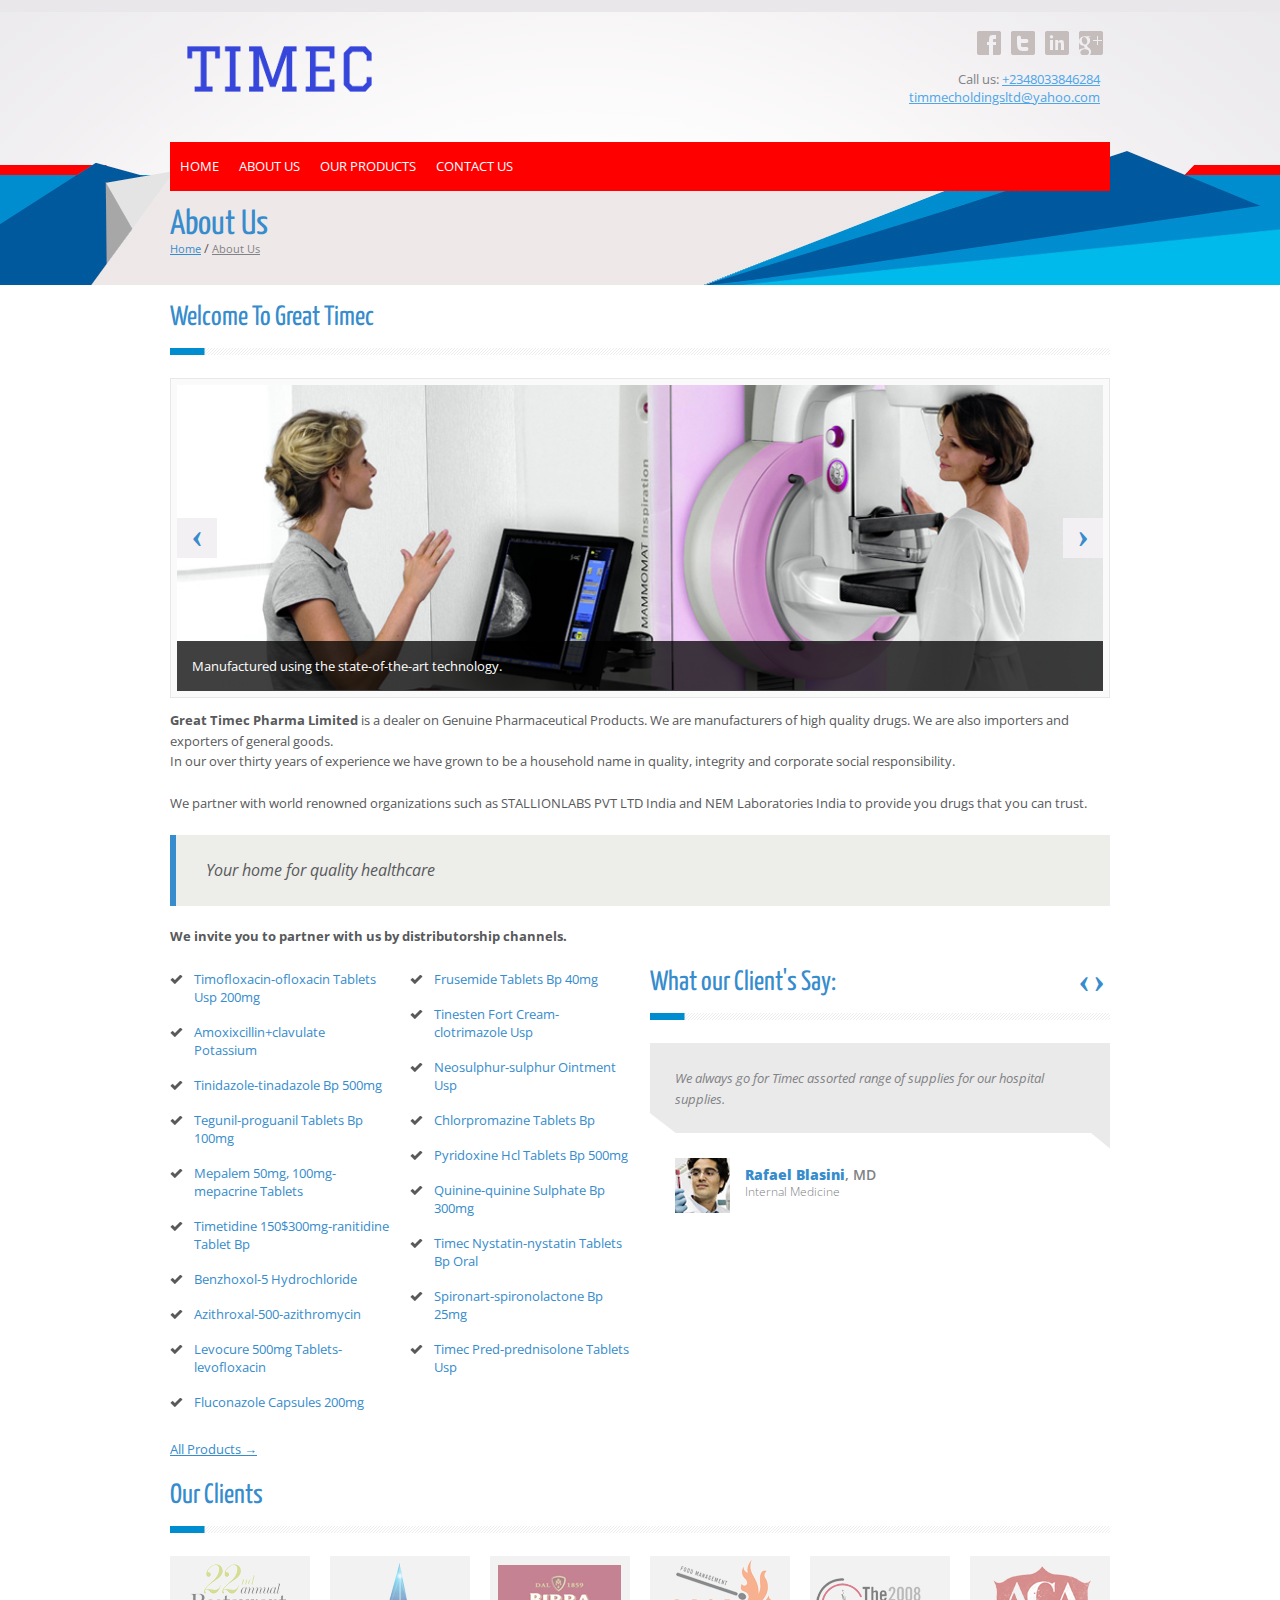
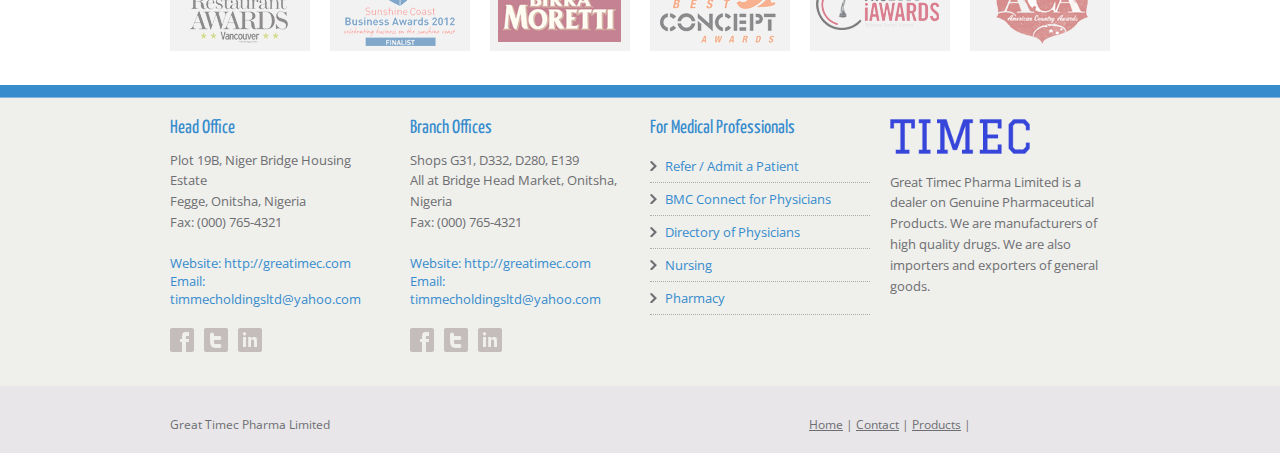
==== commit d5ca4e81: "made changes to contact" ====
--- a/About_us.html
+++ b/About_us.html
@@ -67,14 +67,14 @@
 					<div class="select-menu hidden-desktop">
 						<select id="selectMenu">
 							<option value="index.html">Home</option>				
-							<option value="About_us.html">About_us</option>						
+							<option value="About_us.html">About Us</option>						
 							 				
 							<option value="Products.html">Our products</option> 
-							<option value="Pages_Ask_a_Que	stion.html">- Ask a Question</option>
-							<option value="Contact_Us.html">- Contact</option>
-							<option value="Pages_Under_Construction.html">- Under Construction</option>
-							<option value="Pages_404.html">- 404 Page</option>					
-							<option value="Blog_Large_Image.html">Health blog</option>
+							  
+							  
+							 
+							  					
+							  
 							 
 							<option value="Contact_Us.html">Contact us</option>
 						</select>
@@ -92,7 +92,7 @@
 						</li>
 						
 						 
-						<li><a href="Contact_Us.html#">GALLERY</a></li>   
+						    
 						<li><a href="Contact_Us.html">CONTACT US</a></li> 
 					</ul>
 				</div>
@@ -248,7 +248,7 @@
 				Fax: (000) 765-4321</p>
 				<div class="link">
 					Website: <a href="http://greatimec.com">http://greatimec.com</a><br>
-					Email: <a href="mailto:info@greatimec.com<">info@greatimec.com</a>
+					Email: <a href="mailto:timmecholdingsltd@yahoo.com<">timmecholdingsltd@yahoo.com</a>
 				</div>
 				<ul class="social-icons">
 					<li class="facebook"><a href="About_us.html#">Facebook</a></li>
@@ -264,7 +264,7 @@
 				Fax: (000) 765-4321</p>
 				<div class="link">
 					Website: <a href="http://greatimec.com">http://greatimec.com</a><br>
-					Email: <a href="mailto:info@greatimec.com<">info@greatimec.com</a>
+					Email: <a href="mailto:timmecholdingsltd@yahoo.com<">timmecholdingsltd@yahoo.com</a>
 				</div>
 				<ul class="social-icons">
 					<li class="facebook"><a href="index.html#">Facebook</a></li>
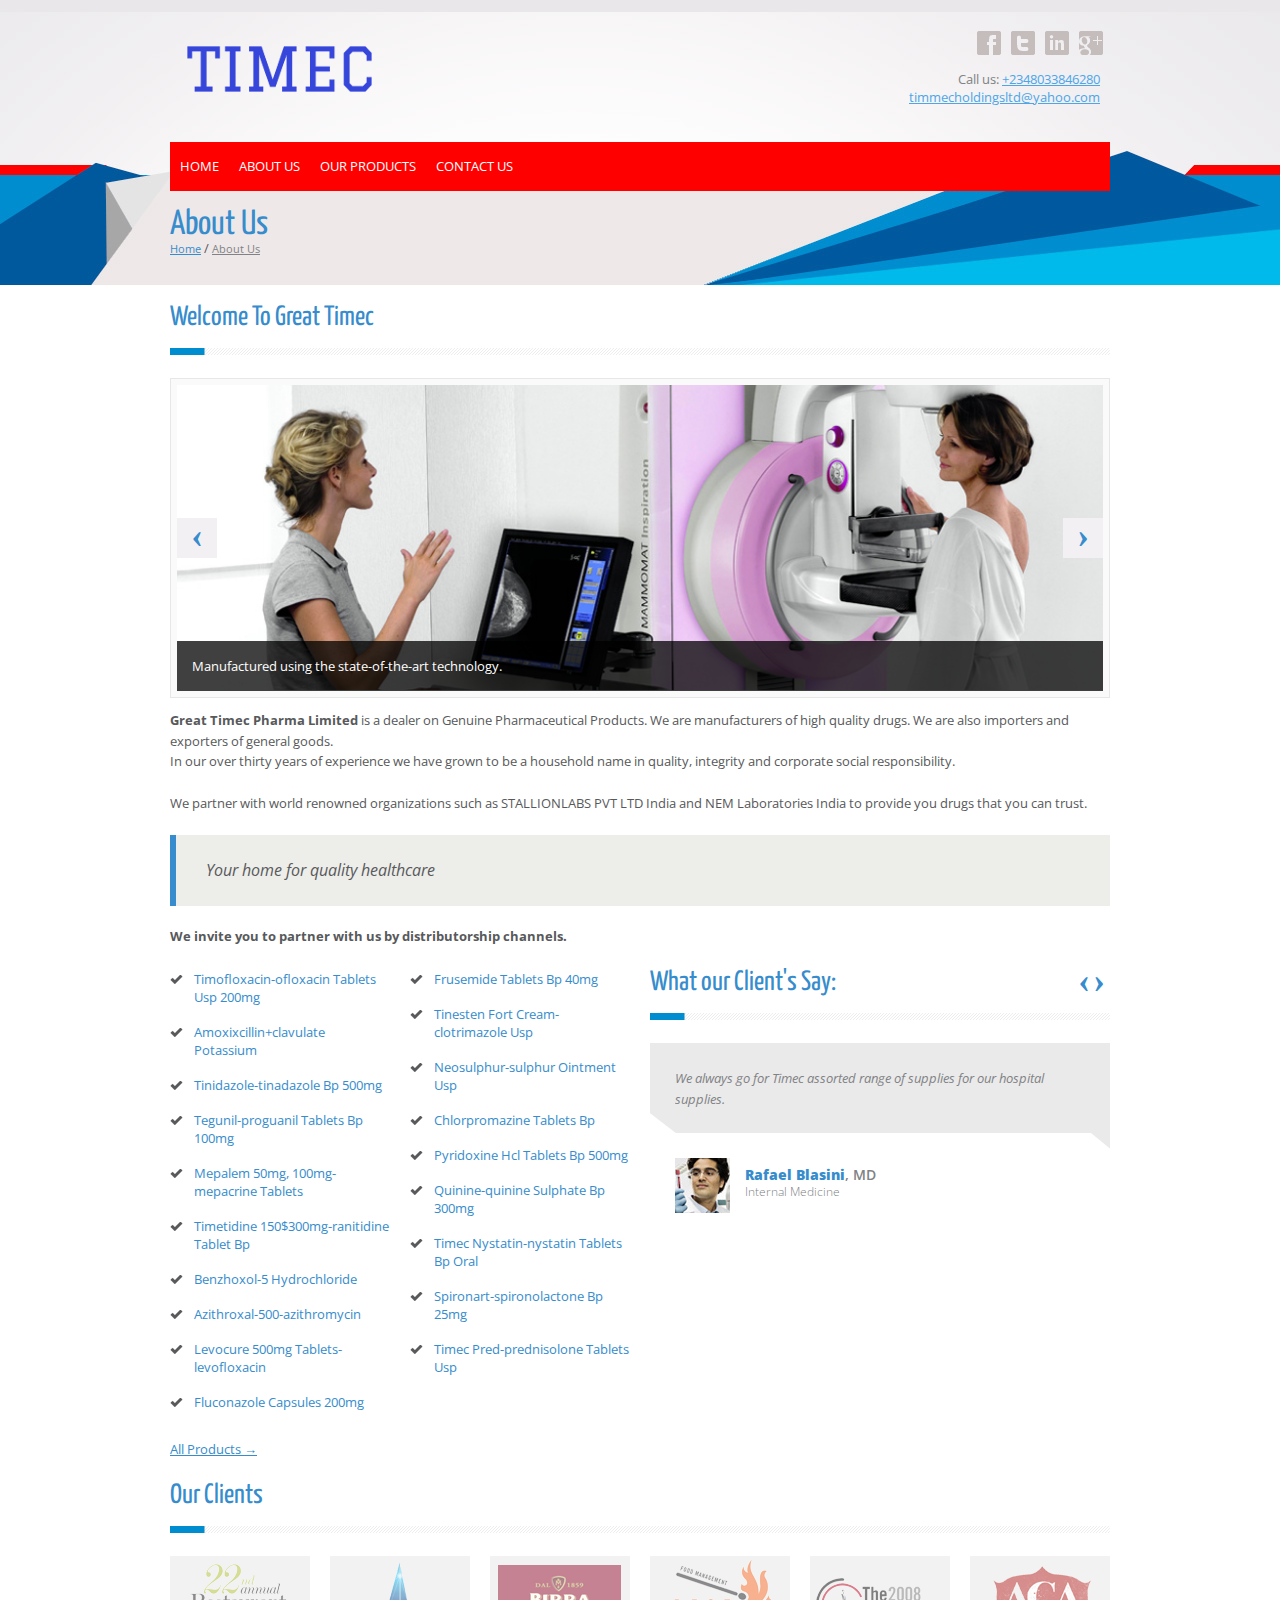
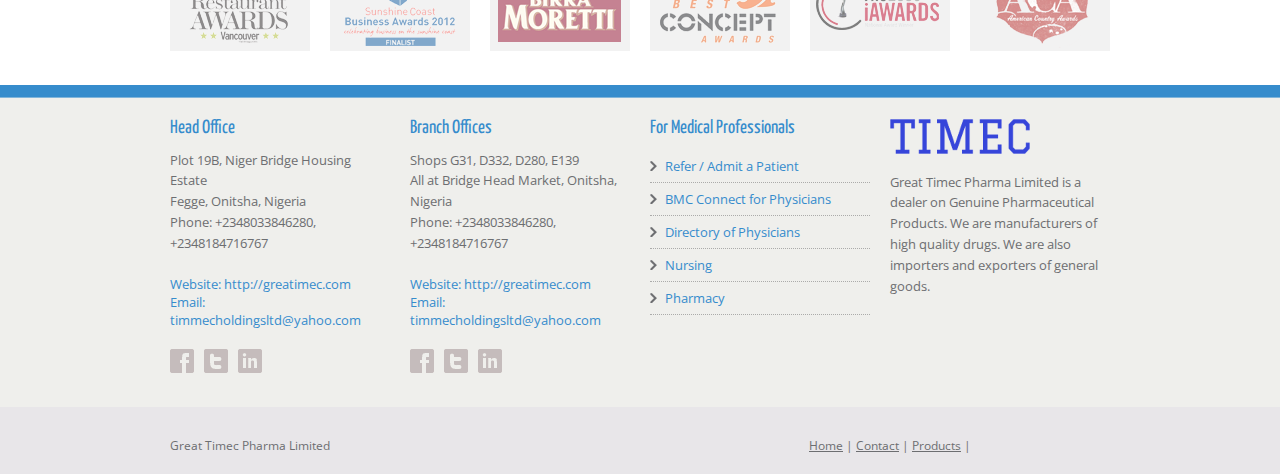
==== commit 88d4f4f5: "done" ====
--- a/About_us.html
+++ b/About_us.html
@@ -49,7 +49,7 @@
 					<!-- Contact Details -->
 					<div class="contact-details visible-desktop">
 						<ul>
-							<li>Call us: <a href="About_us.html#" class="tel">+2348033846284</a></li>
+							<li>Call us: <a href="About_us.html#" class="tel">+2348033846280</a></li>
 							<li> <a href="mailto:timmecholdingsltd@yahoo.com">timmecholdingsltd@yahoo.com</a></li>
 						</ul>
 					</div>			
@@ -245,7 +245,7 @@
 				<h3 class="title">Head Office</h3>
 				<p>Plot 19B, Niger Bridge Housing Estate<br/> 
 				Fegge, Onitsha, Nigeria<br/> 
-				Fax: (000) 765-4321</p>
+				Phone: +2348033846280, <br> +2348184716767</p> 
 				<div class="link">
 					Website: <a href="http://greatimec.com">http://greatimec.com</a><br>
 					Email: <a href="mailto:timmecholdingsltd@yahoo.com<">timmecholdingsltd@yahoo.com</a>
@@ -261,7 +261,7 @@
 				
 				<p>Shops G31, D332, D280, E139<br/> 
 				All at Bridge Head Market, Onitsha, Nigeria<br/> 
-				Fax: (000) 765-4321</p>
+				Phone: +2348033846280, <br> +2348184716767</p> 
 				<div class="link">
 					Website: <a href="http://greatimec.com">http://greatimec.com</a><br>
 					Email: <a href="mailto:timmecholdingsltd@yahoo.com<">timmecholdingsltd@yahoo.com</a>
